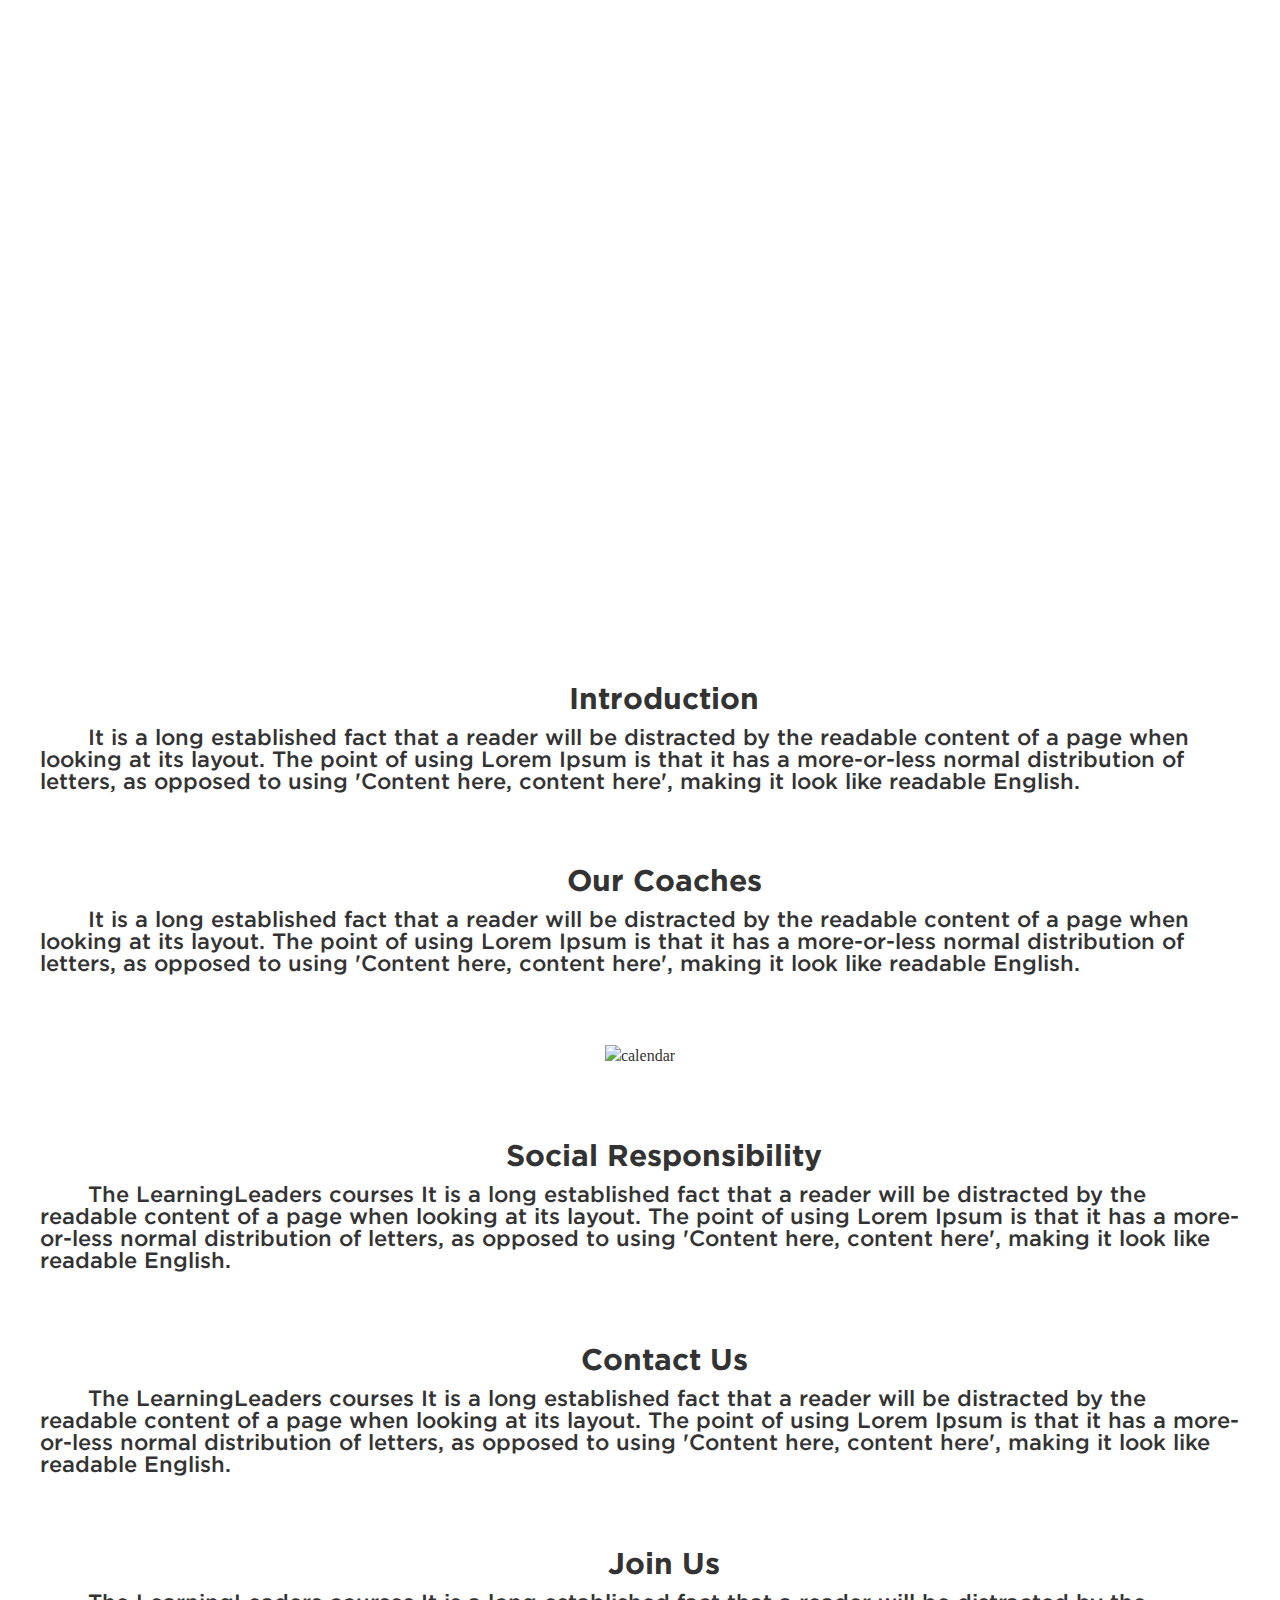
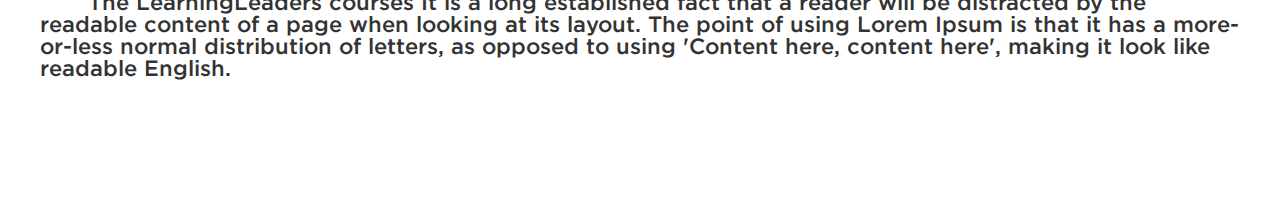
==== about.html @ b2176995 "Career page layout, about, achievements" ====
<!DOCTYPE html>
<html lang="en">
<head>
  <meta charset="utf-8">
  <meta content="width=device-width, initial-scale=1, shrink-to-fit=no" name="viewport">
  <link rel="icon" type="image/png" href="favicon.png">
  <link href="./css/normalize.css" rel="stylesheet" type="text/css">
  <link href="./css/webflow.css" rel="stylesheet" type="text/css">
  <link crossorigin="anonymous" href="https://stackpath.bootstrapcdn.com/bootstrap/4.3.1/css/bootstrap.min.css" integrity="sha384-ggOyR0iXCbMQv3Xipma34MD+dH/1fQ784/j6cY/iJTQUOhcWr7x9JvoRxT2MZw1T" rel="stylesheet">
  <link href="./css/learningleaders-free-business-template.webflow.css" rel="stylesheet" type="text/css">
  <link href="./slick/slick.css" rel="stylesheet" type="text/css">
  <link href="slick/slick-theme.css" rel="stylesheet" type="text/css">
  <link href="./css/team.css" rel="stylesheet" type="text/css">
  <link href="./css/webform.css" rel="stylesheet" type="text/css">
  <link href="./css/tabLayout.css" rel="stylesheet" type="text/css">
  <link href="./css/career.css" rel="stylesheet" type="text/css">
  <title>Title</title>
</head>
<body>
  <!-- Pre-existing webflor site header menu -->
  <!-- <div data-collapse="medium" data-animation="over-right" data-duration="400" class="navigation w-nav">
    <div class="div-block-6 w-clearfix"><img src="./images/2015Jan6_Final-Logo-White-Small.png" alt="" class="image-5"></div>
    <nav role="navigation" class="nav-menu w-clearfix w-nav-menu"><a href="#learners" class="nav-link w-nav-link">Home</a><a href="/team.html" class="nav-link w-nav-link">Team</a><a href="#events" class="nav-link w-nav-link">Events</a><a href="#contact" class="nav-link w-nav-link">Contact</a><a href="http://www.joinlearningleaders.com" class="nav-link w-hidden-main w-hidden-medium w-hidden-small w-hidden-tiny w-nav-link">Careers</a><a href="http://joinlearningleaders.com" class="nav-link w-hidden-medium w-hidden-small w-hidden-tiny w-nav-link">Careers</a><a href="/resources.html" class="nav-link w-nav-link">Resources</a><a href="http://zh.learningleaders.com" class="nav-link w-nav-link">中文</a></nav>
    <div class="nav-link menu w-hidden-main w-nav-button">
      <div class="icon-2 w-icon-nav-menu"></div>
    </div>
  </div> -->
  <!-- Pre-existing webflor site header menu -->
  <div class="section" style="background-image: url(https://learningleaderstest.s3-ap-northeast-1.amazonaws.com/Meet-The-Team_2-p-1080.jpeg); background-size: cover;">
    <div class="header-content">
      <h1 class="page-title-header">Accordion Page Title</h1>
      <h2 class="page-description-header">Introduction here.</h2>
    </div>
  </div>
  <div class="section info-content">
    <div class="page-description">
      <h2 class="team-header">Introduction</h2>
      <p>It is a long established fact that a reader will be distracted by the readable content of a page when looking at its layout. The point of using Lorem Ipsum is that it has a more-or-less normal
      distribution of letters, as opposed to using 'Content here, content here', making it look like readable English.</p>
    </div>
    <!-- <div class="image-section">
      <img class="image-section-image "src="https://via.placeholder.com/1000x800?text=CalendarImg" alt="calendar">
    </div> -->
    <div class="page-description">
      <h2 class="team-header">Our Coaches</h2>
      <p>It is a long established fact that a reader will be distracted by the readable content of a page when looking at its layout. The point of using Lorem Ipsum is that it has a more-or-less normal
      distribution of letters, as opposed to using 'Content here, content here', making it look like readable English.</p>
    </div>
    <div class="image-section">
      <img class="image-section-image "src="https://via.placeholder.com/1000x800?text=CalendarImg" alt="calendar">
    </div>
    <div class="page-description">
      <h2 class="team-header">Social Responsibility</h2>
      <p>The LearningLeaders courses It is a long established fact that a reader will be distracted by the readable content of a page when looking at its layout. The point of using Lorem Ipsum is that it has a more-or-less normal
      distribution of letters, as opposed to using 'Content here, content here', making it look like readable English.</p>
    </div>
    <!-- <div class="image-section">
      <img class="image-section-image "src="https://via.placeholder.com/1000x800?text=CalendarImg" alt="calendar">
    </div> -->
    <div class="page-description">
      <h2 class="team-header">Contact Us</h2>
      <p>The LearningLeaders courses It is a long established fact that a reader will be distracted by the readable content of a page when looking at its layout. The point of using Lorem Ipsum is that it has a more-or-less normal
      distribution of letters, as opposed to using 'Content here, content here', making it look like readable English.</p>
    </div>
    <!-- <div class="image-section">
      <img class="image-section-image "src="https://via.placeholder.com/1000x800?text=CalendarImg" alt="calendar">
    </div> -->
    <div class="page-description">
      <h2 class="team-header">Join Us</h2>
      <p>The LearningLeaders courses It is a long established fact that a reader will be distracted by the readable content of a page when looking at its layout. The point of using Lorem Ipsum is that it has a more-or-less normal
      distribution of letters, as opposed to using 'Content here, content here', making it look like readable English.</p>
    </div>
  </div>
    
  <script src="http://code.jquery.com/jquery-3.4.1.min.js" integrity="sha256-CSXorXvZcTkaix6Yvo6HppcZGetbYMGWSFlBw8HfCJo=" crossorigin="anonymous"></script>
  <script crossorigin="anonymous" integrity="sha384-JjSmVgyd0p3pXB1rRibZUAYoIIy6OrQ6VrjIEaFf/nJGzIxFDsf4x0xIM+B07jRM" src="https://stackpath.bootstrapcdn.com/bootstrap/4.3.1/js/bootstrap.min.js"></script> 
  <script src="./js/careerScroll.js" type="text/javascript"></script>
</body>
</html>
---- css/webflow.css ----
@font-face {
  font-family: 'webflow-icons';
  src: url("[data-uri]") format('truetype');
  font-weight: normal;
  font-style: normal;
}
[class^="w-icon-"],
[class*=" w-icon-"] {
  /* use !important to prevent issues with browser extensions that change fonts */
  font-family: 'webflow-icons' !important;
  speak: none;
  font-style: normal;
  font-weight: normal;
  font-variant: normal;
  text-transform: none;
  line-height: 1;
  /* Better Font Rendering =========== */
  -webkit-font-smoothing: antialiased;
  -moz-osx-font-smoothing: grayscale;
}
.w-icon-slider-right:before {
  content: "\e600";
}
.w-icon-slider-left:before {
  content: "\e601";
}
.w-icon-nav-menu:before {
  content: "\e602";
}
.w-icon-arrow-down:before,
.w-icon-dropdown-toggle:before {
  content: "\e603";
}
.w-icon-file-upload-remove:before {
  content: "\e900";
}
.w-icon-file-upload-icon:before {
  content: "\e903";
}
* {
  -webkit-box-sizing: border-box;
  -moz-box-sizing: border-box;
  box-sizing: border-box;
}
html {
  height: 100%;
}
body {
  margin: 0;
  min-height: 100%;
  background-color: #fff;
  font-family: Arial, sans-serif;
  font-size: 14px;
  line-height: 20px;
  color: #333;
}
img {
  max-width: 100%;
  vertical-align: middle;
  display: inline-block;
}
html.w-mod-touch * {
  background-attachment: scroll !important;
}
.w-block {
  display: block;
}
.w-inline-block {
  max-width: 100%;
  display: inline-block;
}
.w-clearfix:before,
.w-clearfix:after {
  content: " ";
  display: table;
  grid-column-start: 1;
  grid-row-start: 1;
  grid-column-end: 2;
  grid-row-end: 2;
}
.w-clearfix:after {
  clear: both;
}
.w-hidden {
  display: none;
}
.w-button {
  display: inline-block;
  padding: 9px 15px;
  background-color: #3898EC;
  color: white;
  border: 0;
  line-height: inherit;
  text-decoration: none;
  cursor: pointer;
  border-radius: 0;
}
input.w-button {
  -webkit-appearance: button;
}
html[data-w-dynpage] [data-w-cloak] {
  color: transparent !important;
}
.w-webflow-badge,
.w-webflow-badge * {
  position: static;
  left: auto;
  top: auto;
  right: auto;
  bottom: auto;
  z-index: auto;
  display: block;
  visibility: visible;
  overflow: visible;
  overflow-x: visible;
  overflow-y: visible;
  box-sizing: border-box;
  width: auto;
  height: auto;
  max-height: none;
  max-width: none;
  min-height: 0;
  min-width: 0;
  margin: 0;
  padding: 0;
  float: none;
  clear: none;
  border: 0 none transparent;
  border-radius: 0;
  background: none;
  background-image: none;
  background-position: 0% 0%;
  background-size: auto auto;
  background-repeat: repeat;
  background-origin: padding-box;
  background-clip: border-box;
  background-attachment: scroll;
  background-color: transparent;
  box-shadow: none;
  opacity: 1.0;
  transform: none;
  transition: none;
  direction: ltr;
  font-family: inherit;
  font-weight: inherit;
  color: inherit;
  font-size: inherit;
  line-height: inherit;
  font-style: inherit;
  font-variant: inherit;
  text-align: inherit;
  letter-spacing: inherit;
  text-decoration: inherit;
  text-indent: 0;
  text-transform: inherit;
  list-style-type: disc;
  text-shadow: none;
  font-smoothing: auto;
  vertical-align: baseline;
  cursor: inherit;
  white-space: inherit;
  word-break: normal;
  word-spacing: normal;
  word-wrap: normal;
}
.w-webflow-badge {
  position: fixed !important;
  display: inline-block !important;
  visibility: visible !important;
  opacity: 1 !important;
  z-index: 2147483647 !important;
  top: auto !important;
  right: 12px !important;
  bottom: 12px !important;
  left: auto !important;
  color: #AAADB0 !important;
  background-color: #fff !important;
  border-radius: 3px !important;
  padding: 6px 8px 6px 6px !important;
  font-size: 12px !important;
  opacity: 1.0 !important;
  line-height: 14px !important;
  text-decoration: none !important;
  transform: none !important;
  margin: 0 !important;
  width: auto !important;
  height: auto !important;
  overflow: visible !important;
  white-space: nowrap;
  box-shadow: 0 0 0 1px rgba(0, 0, 0, 0.1), 0px 1px 3px rgba(0, 0, 0, 0.1);
  cursor: pointer;
}
.w-webflow-badge > img {
  display: inline-block !important;
  visibility: visible !important;
  opacity: 1 !important;
  vertical-align: middle !important;
}
h1,
h2,
h3,
h4,
h5,
h6 {
  font-weight: bold;
  margin-bottom: 10px;
}
h1 {
  font-size: 38px;
  line-height: 44px;
  margin-top: 20px;
}
h2 {
  font-size: 32px;
  line-height: 36px;
  margin-top: 20px;
}
h3 {
  font-size: 24px;
  line-height: 30px;
  margin-top: 20px;
}
h4 {
  font-size: 18px;
  line-height: 24px;
  margin-top: 10px;
}
h5 {
  font-size: 14px;
  line-height: 20px;
  margin-top: 10px;
}
h6 {
  font-size: 12px;
  line-height: 18px;
  margin-top: 10px;
}
p {
  margin-top: 0;
  margin-bottom: 10px;
}
blockquote {
  margin: 0 0 10px 0;
  padding: 10px 20px;
  border-left: 5px solid #E2E2E2;
  font-size: 18px;
  line-height: 22px;
}
figure {
  margin: 0;
  margin-bottom: 10px;
}
figcaption {
  margin-top: 5px;
  text-align: center;
}
ul,
ol {
  margin-top: 0px;
  margin-bottom: 10px;
  padding-left: 40px;
}
.w-list-unstyled {
  padding-left: 0;
  list-style: none;
}
.w-embed:before,
.w-embed:after {
  content: " ";
  display: table;
  grid-column-start: 1;
  grid-row-start: 1;
  grid-column-end: 2;
  grid-row-end: 2;
}
.w-embed:after {
  clear: both;
}
.w-video {
  width: 100%;
  position: relative;
  padding: 0;
}
.w-video iframe,
.w-video object,
.w-video embed {
  position: absolute;
  top: 0;
  left: 0;
  width: 100%;
  height: 100%;
}
fieldset {
  padding: 0;
  margin: 0;
  border: 0;
}
button,
html input[type="button"],
input[type="reset"] {
  border: 0;
  cursor: pointer;
  -webkit-appearance: button;
}
.w-form {
  margin: 0 0 15px;
}
.w-form-done {
  display: none;
  padding: 20px;
  text-align: center;
  background-color: #dddddd;
}
.w-form-fail {
  display: none;
  margin-top: 10px;
  padding: 10px;
  background-color: #ffdede;
}
label {
  display: block;
  margin-bottom: 5px;
  font-weight: bold;
}
.w-input,
.w-select {
  display: block;
  width: 100%;
  height: 38px;
  padding: 8px 12px;
  margin-bottom: 10px;
  font-size: 14px;
  line-height: 1.428571429;
  color: #333333;
  vertical-align: middle;
  background-color: #ffffff;
  border: 1px solid #cccccc;
}
.w-input:-moz-placeholder,
.w-select:-moz-placeholder {
  color: #999;
}
.w-input::-moz-placeholder,
.w-select::-moz-placeholder {
  color: #999;
  opacity: 1;
}
.w-input:-ms-input-placeholder,
.w-select:-ms-input-placeholder {
  color: #999;
}
.w-input::-webkit-input-placeholder,
.w-select::-webkit-input-placeholder {
  color: #999;
}
.w-input:focus,
.w-select:focus {
  border-color: #3898EC;
  outline: 0;
}
.w-input[disabled],
.w-select[disabled],
.w-input[readonly],
.w-select[readonly],
fieldset[disabled] .w-input,
fieldset[disabled] .w-select {
  cursor: not-allowed;
  background-color: #eeeeee;
}
textarea.w-input,
textarea.w-select {
  height: auto;
}
.w-select {
  background-color: #f3f3f3;
}
.w-select[multiple] {
  height: auto;
}
.w-form-label {
  display: inline-block;
  cursor: pointer;
  font-weight: normal;
  margin-bottom: 0px;
}
.w-radio {
  display: block;
  margin-bottom: 5px;
  padding-left: 20px;
}
.w-radio:before,
.w-radio:after {
  content: " ";
  display: table;
  grid-column-start: 1;
  grid-row-start: 1;
  grid-column-end: 2;
  grid-row-end: 2;
}
.w-radio:after {
  clear: both;
}
.w-radio-input {
  margin: 4px 0 0;
  margin-top: 1px \9;
  line-height: normal;
  float: left;
  margin-left: -20px;
}
.w-radio-input {
  margin-top: 3px;
}
.w-file-upload {
  display: block;
  margin-bottom: 10px;
}
.w-file-upload-input {
  width: 0.1px;
  height: 0.1px;
  opacity: 0;
  overflow: hidden;
  position: absolute;
  z-index: -100;
}
.w-file-upload-default,
.w-file-upload-uploading,
.w-file-upload-success {
  display: inline-block;
  color: #333333;
}
.w-file-upload-error {
  display: block;
  margin-top: 10px;
}
.w-file-upload-default.w-hidden,
.w-file-upload-uploading.w-hidden,
.w-file-upload-error.w-hidden,
.w-file-upload-success.w-hidden {
  display: none;
}
.w-file-upload-uploading-btn {
  display: flex;
  font-size: 14px;
  font-weight: normal;
  cursor: pointer;
  margin: 0;
  padding: 8px 12px;
  border: 1px solid #cccccc;
  background-color: #fafafa;
}
.w-file-upload-file {
  display: flex;
  flex-grow: 1;
  justify-content: space-between;
  margin: 0;
  padding: 8px 9px 8px 11px;
  border: 1px solid #cccccc;
  background-color: #fafafa;
}
.w-file-upload-file-name {
  font-size: 14px;
  font-weight: normal;
  display: block;
}
.w-file-remove-link {
  margin-top: 3px;
  margin-left: 10px;
  width: auto;
  height: auto;
  padding: 3px;
  display: block;
  cursor: pointer;
}
.w-icon-file-upload-remove {
  margin: auto;
  font-size: 10px;
}
.w-file-upload-error-msg {
  display: inline-block;
  color: #ea384c;
  padding: 2px 0;
}
.w-file-upload-info {
  display: inline-block;
  line-height: 38px;
  padding: 0 12px;
}
.w-file-upload-label {
  display: inline-block;
  font-size: 14px;
  font-weight: normal;
  cursor: pointer;
  margin: 0;
  padding: 8px 12px;
  border: 1px solid #cccccc;
  background-color: #fafafa;
}
.w-icon-file-upload-icon,
.w-icon-file-upload-uploading {
  display: inline-block;
  margin-right: 8px;
  width: 20px;
}
.w-icon-file-upload-uploading {
  height: 20px;
}
.w-container {
  margin-left: auto;
  margin-right: auto;
  max-width: 940px;
}
.w-container:before,
.w-container:after {
  content: " ";
  display: table;
  grid-column-start: 1;
  grid-row-start: 1;
  grid-column-end: 2;
  grid-row-end: 2;
}
.w-container:after {
  clear: both;
}
.w-container .w-row {
  margin-left: -10px;
  margin-right: -10px;
}
.w-row:before,
.w-row:after {
  content: " ";
  display: table;
  grid-column-start: 1;
  grid-row-start: 1;
  grid-column-end: 2;
  grid-row-end: 2;
}
.w-row:after {
  clear: both;
}
.w-row .w-row {
  margin-left: 0;
  margin-right: 0;
}
.w-col {
  position: relative;
  float: left;
  width: 100%;
  min-height: 1px;
  padding-left: 10px;
  padding-right: 10px;
}
.w-col .w-col {
  padding-left: 0;
  padding-right: 0;
}
.w-col-1 {
  width: 8.33333333%;
}
.w-col-2 {
  width: 16.66666667%;
}
.w-col-3 {
  width: 25%;
}
.w-col-4 {
  width: 33.33333333%;
}
.w-col-5 {
  width: 41.66666667%;
}
.w-col-6 {
  width: 50%;
}
.w-col-7 {
  width: 58.33333333%;
}
.w-col-8 {
  width: 66.66666667%;
}
.w-col-9 {
  width: 75%;
}
.w-col-10 {
  width: 83.33333333%;
}
.w-col-11 {
  width: 91.66666667%;
}
.w-col-12 {
  width: 100%;
}
.w-hidden-main {
  display: none !important;
}
@media screen and (max-width: 991px) {
  .w-container {
    max-width: 728px;
  }
  .w-hidden-main {
    display: inherit !important;
  }
  .w-hidden-medium {
    display: none !important;
  }
  .w-col-medium-1 {
    width: 8.33333333%;
  }
  .w-col-medium-2 {
    width: 16.66666667%;
  }
  .w-col-medium-3 {
    width: 25%;
  }
  .w-col-medium-4 {
    width: 33.33333333%;
  }
  .w-col-medium-5 {
    width: 41.66666667%;
  }
  .w-col-medium-6 {
    width: 50%;
  }
  .w-col-medium-7 {
    width: 58.33333333%;
  }
  .w-col-medium-8 {
    width: 66.66666667%;
  }
  .w-col-medium-9 {
    width: 75%;
  }
  .w-col-medium-10 {
    width: 83.33333333%;
  }
  .w-col-medium-11 {
    width: 91.66666667%;
  }
  .w-col-medium-12 {
    width: 100%;
  }
  .w-col-stack {
    width: 100%;
    left: auto;
    right: auto;
  }
}
@media screen and (max-width: 767px) {
  .w-hidden-main {
    display: inherit !important;
  }
  .w-hidden-medium {
    display: inherit !important;
  }
  .w-hidden-small {
    display: none !important;
  }
  .w-row,
  .w-container .w-row {
    margin-left: 0;
    margin-right: 0;
  }
  .w-col {
    width: 100%;
    left: auto;
    right: auto;
  }
  .w-col-small-1 {
    width: 8.33333333%;
  }
  .w-col-small-2 {
    width: 16.66666667%;
  }
  .w-col-small-3 {
    width: 25%;
  }
  .w-col-small-4 {
    width: 33.33333333%;
  }
  .w-col-small-5 {
    width: 41.66666667%;
  }
  .w-col-small-6 {
    width: 50%;
  }
  .w-col-small-7 {
    width: 58.33333333%;
  }
  .w-col-small-8 {
    width: 66.66666667%;
  }
  .w-col-small-9 {
    width: 75%;
  }
  .w-col-small-10 {
    width: 83.33333333%;
  }
  .w-col-small-11 {
    width: 91.66666667%;
  }
  .w-col-small-12 {
    width: 100%;
  }
}
@media screen and (max-width: 479px) {
  .w-container {
    max-width: none;
  }
  .w-hidden-main {
    display: inherit !important;
  }
  .w-hidden-medium {
    display: inherit !important;
  }
  .w-hidden-small {
    display: inherit !important;
  }
  .w-hidden-tiny {
    display: none !important;
  }
  .w-col {
    width: 100%;
  }
  .w-col-tiny-1 {
    width: 8.33333333%;
  }
  .w-col-tiny-2 {
    width: 16.66666667%;
  }
  .w-col-tiny-3 {
    width: 25%;
  }
  .w-col-tiny-4 {
    width: 33.33333333%;
  }
  .w-col-tiny-5 {
    width: 41.66666667%;
  }
  .w-col-tiny-6 {
    width: 50%;
  }
  .w-col-tiny-7 {
    width: 58.33333333%;
  }
  .w-col-tiny-8 {
    width: 66.66666667%;
  }
  .w-col-tiny-9 {
    width: 75%;
  }
  .w-col-tiny-10 {
    width: 83.33333333%;
  }
  .w-col-tiny-11 {
    width: 91.66666667%;
  }
  .w-col-tiny-12 {
    width: 100%;
  }
}
.w-widget {
  position: relative;
}
.w-widget-map {
  width: 100%;
  height: 400px;
}
.w-widget-map label {
  width: auto;
  display: inline;
}
.w-widget-map img {
  max-width: inherit;
}
.w-widget-map .gm-style-iw {
  text-align: center;
}
.w-widget-map .gm-style-iw > button {
  display: none !important;
}
.w-widget-twitter {
  overflow: hidden;
}
.w-widget-twitter-count-shim {
  display: inline-block;
  vertical-align: top;
  position: relative;
  width: 28px;
  height: 20px;
  text-align: center;
  background: white;
  border: #758696 solid 1px;
  border-radius: 3px;
}
.w-widget-twitter-count-shim * {
  pointer-events: none;
  -webkit-user-select: none;
  -moz-user-select: none;
  -ms-user-select: none;
  user-select: none;
}
.w-widget-twitter-count-shim .w-widget-twitter-count-inner {
  position: relative;
  font-size: 15px;
  line-height: 12px;
  text-align: center;
  color: #999;
  font-family: serif;
}
.w-widget-twitter-count-shim .w-widget-twitter-count-clear {
  position: relative;
  display: block;
}
.w-widget-twitter-count-shim.w--large {
  width: 36px;
  height: 28px;
  margin-left: 7px;
}
.w-widget-twitter-count-shim.w--large .w-widget-twitter-count-inner {
  font-size: 18px;
  line-height: 18px;
}
.w-widget-twitter-count-shim:not(.w--vertical) {
  margin-left: 5px;
  margin-right: 8px;
}
.w-widget-twitter-count-shim:not(.w--vertical).w--large {
  margin-left: 6px;
}
.w-widget-twitter-count-shim:not(.w--vertical):before,
.w-widget-twitter-count-shim:not(.w--vertical):after {
  top: 50%;
  left: 0;
  border: solid transparent;
  content: " ";
  height: 0;
  width: 0;
  position: absolute;
  pointer-events: none;
}
.w-widget-twitter-count-shim:not(.w--vertical):before {
  border-color: rgba(117, 134, 150, 0);
  border-right-color: #5d6c7b;
  border-width: 4px;
  margin-left: -9px;
  margin-top: -4px;
}
.w-widget-twitter-count-shim:not(.w--vertical).w--large:before {
  border-width: 5px;
  margin-left: -10px;
  margin-top: -5px;
}
.w-widget-twitter-count-shim:not(.w--vertical):after {
  border-color: rgba(255, 255, 255, 0);
  border-right-color: white;
  border-width: 4px;
  margin-left: -8px;
  margin-top: -4px;
}
.w-widget-twitter-count-shim:not(.w--vertical).w--large:after {
  border-width: 5px;
  margin-left: -9px;
  margin-top: -5px;
}
.w-widget-twitter-count-shim.w--vertical {
  width: 61px;
  height: 33px;
  margin-bottom: 8px;
}
.w-widget-twitter-count-shim.w--vertical:before,
.w-widget-twitter-count-shim.w--vertical:after {
  top: 100%;
  left: 50%;
  border: solid transparent;
  content: " ";
  height: 0;
  width: 0;
  position: absolute;
  pointer-events: none;
}
.w-widget-twitter-count-shim.w--vertical:before {
  border-color: rgba(117, 134, 150, 0);
  border-top-color: #5d6c7b;
  border-width: 5px;
  margin-left: -5px;
}
.w-widget-twitter-count-shim.w--vertical:after {
  border-color: rgba(255, 255, 255, 0);
  border-top-color: white;
  border-width: 4px;
  margin-left: -4px;
}
.w-widget-twitter-count-shim.w--vertical .w-widget-twitter-count-inner {
  font-size: 18px;
  line-height: 22px;
}
.w-widget-twitter-count-shim.w--vertical.w--large {
  width: 76px;
}
.w-widget-gplus {
  overflow: hidden;
}
.w-background-video {
  position: relative;
  overflow: hidden;
  height: 500px;
  color: white;
}
.w-background-video > video {
  background-size: cover;
  background-position: 50% 50%;
  position: absolute;
  right: -100%;
  bottom: -100%;
  top: -100%;
  left: -100%;
  margin: auto;
  min-width: 100%;
  min-height: 100%;
  z-index: -100;
}
.w-background-video > video::-webkit-media-controls-start-playback-button {
  display: none !important;
  -webkit-appearance: none;
}
.w-slider {
  position: relative;
  height: 300px;
  text-align: center;
  background: #dddddd;
  clear: both;
  -webkit-tap-highlight-color: rgba(0, 0, 0, 0);
  tap-highlight-color: rgba(0, 0, 0, 0);
}
.w-slider-mask {
  position: relative;
  display: block;
  overflow: hidden;
  z-index: 1;
  left: 0;
  right: 0;
  height: 100%;
  white-space: nowrap;
}
.w-slide {
  position: relative;
  display: inline-block;
  vertical-align: top;
  width: 100%;
  height: 100%;
  white-space: normal;
  text-align: left;
}
.w-slider-nav {
  position: absolute;
  z-index: 2;
  top: auto;
  right: 0;
  bottom: 0;
  left: 0;
  margin: auto;
  padding-top: 10px;
  height: 40px;
  text-align: center;
  -webkit-tap-highlight-color: rgba(0, 0, 0, 0);
  tap-highlight-color: rgba(0, 0, 0, 0);
}
.w-slider-nav.w-round > div {
  border-radius: 100%;
}
.w-slider-nav.w-num > div {
  width: auto;
  height: auto;
  padding: 0.2em 0.5em;
  font-size: inherit;
  line-height: inherit;
}
.w-slider-nav.w-shadow > div {
  box-shadow: 0 0 3px rgba(51, 51, 51, 0.4);
}
.w-slider-nav-invert {
  color: #fff;
}
.w-slider-nav-invert > div {
  background-color: rgba(34, 34, 34, 0.4);
}
.w-slider-nav-invert > div.w-active {
  background-color: #222;
}
.w-slider-dot {
  position: relative;
  display: inline-block;
  width: 1em;
  height: 1em;
  background-color: rgba(255, 255, 255, 0.4);
  cursor: pointer;
  margin: 0 3px 0.5em;
  transition: background-color 100ms, color 100ms;
}
.w-slider-dot.w-active {
  background-color: #fff;
}
.w-slider-arrow-left,
.w-slider-arrow-right {
  position: absolute;
  width: 80px;
  top: 0;
  right: 0;
  bottom: 0;
  left: 0;
  margin: auto;
  cursor: pointer;
  overflow: hidden;
  color: white;
  font-size: 40px;
  -webkit-tap-highlight-color: rgba(0, 0, 0, 0);
  tap-highlight-color: rgba(0, 0, 0, 0);
  -webkit-user-select: none;
  -moz-user-select: none;
  -ms-user-select: none;
  user-select: none;
}
.w-slider-arrow-left [class^="w-icon-"],
.w-slider-arrow-right [class^="w-icon-"],
.w-slider-arrow-left [class*=" w-icon-"],
.w-slider-arrow-right [class*=" w-icon-"] {
  position: absolute;
}
.w-slider-arrow-left {
  z-index: 3;
  right: auto;
}
.w-slider-arrow-right {
  z-index: 4;
  left: auto;
}
.w-icon-slider-left,
.w-icon-slider-right {
  top: 0;
  right: 0;
  bottom: 0;
  left: 0;
  margin: auto;
  width: 1em;
  height: 1em;
}
.w-dropdown {
  display: inline-block;
  position: relative;
  text-align: left;
  margin-left: auto;
  margin-right: auto;
  z-index: 900;
}
.w-dropdown-btn,
.w-dropdown-toggle,
.w-dropdown-link {
  position: relative;
  vertical-align: top;
  text-decoration: none;
  color: #222222;
  padding: 20px;
  text-align: left;
  margin-left: auto;
  margin-right: auto;
  white-space: nowrap;
}
.w-dropdown-toggle {
  -webkit-user-select: none;
  -moz-user-select: none;
  -ms-user-select: none;
  user-select: none;
  display: inline-block;
  cursor: pointer;
  padding-right: 40px;
}
.w-icon-dropdown-toggle {
  position: absolute;
  top: 0;
  right: 0;
  bottom: 0;
  margin: auto;
  margin-right: 20px;
  width: 1em;
  height: 1em;
}
.w-dropdown-list {
  position: absolute;
  background: #dddddd;
  display: none;
  min-width: 100%;
}
.w-dropdown-list.w--open {
  display: block;
}
.w-dropdown-link {
  padding: 10px 20px;
  display: block;
  color: #222222;
}
.w-dropdown-link.w--current {
  color: #0082f3;
}
.w-nav[data-collapse="all"] .w-dropdown,
.w-nav[data-collapse="all"] .w-dropdown-toggle {
  display: block;
}
.w-nav[data-collapse="all"] .w-dropdown-list {
  position: static;
}
@media screen and (max-width: 991px) {
  .w-nav[data-collapse="medium"] .w-dropdown,
  .w-nav[data-collapse="medium"] .w-dropdown-toggle {
    display: block;
  }
  .w-nav[data-collapse="medium"] .w-dropdown-list {
    position: static;
  }
}
@media screen and (max-width: 767px) {
  .w-nav[data-collapse="small"] .w-dropdown,
  .w-nav[data-collapse="small"] .w-dropdown-toggle {
    display: block;
  }
  .w-nav[data-collapse="small"] .w-dropdown-list {
    position: static;
  }
  .w-nav-brand {
    padding-left: 10px;
  }
}
@media screen and (max-width: 479px) {
  .w-nav[data-collapse="tiny"] .w-dropdown,
  .w-nav[data-collapse="tiny"] .w-dropdown-toggle {
    display: block;
  }
  .w-nav[data-collapse="tiny"] .w-dropdown-list {
    position: static;
  }
}
/**
 * ## Note
 * Safari (on both iOS and OS X) does not handle viewport units (vh, vw) well.
 * For example percentage units do not work on descendants of elements that
 * have any dimensions expressed in viewport units. It also doesn’t handle them at
 * all in `calc()`.
 */
/**
 * Wrapper around all lightbox elements
 *
 * 1. Since the lightbox can receive focus, IE also gives it an outline.
 * 2. Fixes flickering on Chrome when a transition is in progress
 *    underneath the lightbox.
 */
.w-lightbox-backdrop {
  color: #000;
  cursor: auto;
  font-family: serif;
  font-size: medium;
  font-style: normal;
  font-variant: normal;
  font-weight: normal;
  letter-spacing: normal;
  line-height: normal;
  list-style: disc;
  text-align: start;
  text-indent: 0;
  text-shadow: none;
  text-transform: none;
  visibility: visible;
  white-space: normal;
  word-break: normal;
  word-spacing: normal;
  word-wrap: normal;
  position: fixed;
  top: 0;
  right: 0;
  bottom: 0;
  left: 0;
  color: #fff;
  font-family: "Helvetica Neue", Helvetica, Ubuntu, "Segoe UI", Verdana, sans-serif;
  font-size: 17px;
  line-height: 1.2;
  font-weight: 300;
  text-align: center;
  background: rgba(0, 0, 0, 0.9);
  z-index: 2000;
  outline: 0;
  /* 1 */
  opacity: 0;
  -webkit-user-select: none;
  -moz-user-select: none;
  -ms-user-select: none;
  -webkit-tap-highlight-color: transparent;
  -webkit-transform: translate(0, 0);
  /* 2 */
}
/**
 * Neat trick to bind the rubberband effect to our canvas instead of the whole
 * document on iOS. It also prevents a bug that causes the document underneath to scroll.
 */
.w-lightbox-backdrop,
.w-lightbox-container {
  height: 100%;
  overflow: auto;
  -webkit-overflow-scrolling: touch;
}
.w-lightbox-content {
  position: relative;
  height: 100vh;
  overflow: hidden;
}
.w-lightbox-view {
  position: absolute;
  width: 100vw;
  height: 100vh;
  opacity: 0;
}
.w-lightbox-view:before {
  content: "";
  height: 100vh;
}
/* .w-lightbox-content */
.w-lightbox-group,
.w-lightbox-group .w-lightbox-view,
.w-lightbox-group .w-lightbox-view:before {
  height: 86vh;
}
.w-lightbox-frame,
.w-lightbox-view:before {
  display: inline-block;
  vertical-align: middle;
}
/*
 * 1. Remove default margin set by user-agent on the <figure> element.
 */
.w-lightbox-figure {
  position: relative;
  margin: 0;
  /* 1 */
}
.w-lightbox-group .w-lightbox-figure {
  cursor: pointer;
}
/**
 * IE adds image dimensions as width and height attributes on the IMG tag,
 * but we need both width and height to be set to auto to enable scaling.
 */
.w-lightbox-img {
  width: auto;
  height: auto;
  max-width: none;
}
/**
 * 1. Reset if style is set by user on "All Images"
 */
.w-lightbox-image {
  display: block;
  float: none;
  /* 1 */
  max-width: 100vw;
  max-height: 100vh;
}
.w-lightbox-group .w-lightbox-image {
  max-height: 86vh;
}
.w-lightbox-caption {
  position: absolute;
  right: 0;
  bottom: 0;
  left: 0;
  padding: .5em 1em;
  background: rgba(0, 0, 0, 0.4);
  text-align: left;
  text-overflow: ellipsis;
  white-space: nowrap;
  overflow: hidden;
}
.w-lightbox-embed {
  position: absolute;
  top: 0;
  right: 0;
  bottom: 0;
  left: 0;
  width: 100%;
  height: 100%;
}
.w-lightbox-control {
  position: absolute;
  top: 0;
  width: 4em;
  background-size: 24px;
  background-repeat: no-repeat;
  background-position: center;
  cursor: pointer;
  -webkit-transition: all .3s;
  transition: all .3s;
}
.w-lightbox-left {
  display: none;
  bottom: 0;
  left: 0;
  /* <svg xmlns="http://www.w3.org/2000/svg" viewBox="-20 0 24 40" width="24" height="40"><g transform="rotate(45)"><path d="m0 0h5v23h23v5h-28z" opacity=".4"/><path d="m1 1h3v23h23v3h-26z" fill="#fff"/></g></svg> */
  background-image: url("[data-uri]");
}
.w-lightbox-right {
  display: none;
  right: 0;
  bottom: 0;
  /* <svg xmlns="http://www.w3.org/2000/svg" viewBox="-4 0 24 40" width="24" height="40"><g transform="rotate(45)"><path d="m0-0h28v28h-5v-23h-23z" opacity=".4"/><path d="m1 1h26v26h-3v-23h-23z" fill="#fff"/></g></svg> */
  background-image: url("[data-uri]");
}
/*
 * Without specifying the with and height inside the SVG, all versions of IE render the icon too small.
 * The bug does not seem to manifest itself if the elements are tall enough such as the above arrows.
 * (http://stackoverflow.com/questions/16092114/background-size-differs-in-internet-explorer)
 */
.w-lightbox-close {
  right: 0;
  height: 2.6em;
  /* <svg xmlns="http://www.w3.org/2000/svg" viewBox="-4 0 18 17" width="18" height="17"><g transform="rotate(45)"><path d="m0 0h7v-7h5v7h7v5h-7v7h-5v-7h-7z" opacity=".4"/><path d="m1 1h7v-7h3v7h7v3h-7v7h-3v-7h-7z" fill="#fff"/></g></svg> */
  background-image: url("[data-uri]");
  background-size: 18px;
}
/**
 * 1. All IE versions add extra space at the bottom without this.
 */
.w-lightbox-strip {
  position: absolute;
  bottom: 0;
  left: 0;
  right: 0;
  padding: 0 1vh;
  line-height: 0;
  /* 1 */
  white-space: nowrap;
  overflow-x: auto;
  overflow-y: hidden;
}
/*
 * 1. We use content-box to avoid having to do `width: calc(10vh + 2vw)`
 *    which doesn’t work in Safari anyway.
 * 2. Chrome renders images pixelated when switching to GPU. Making sure
 *    the parent is also rendered on the GPU (by setting translate3d for
 *    example) fixes this behavior.
 */
.w-lightbox-item {
  display: inline-block;
  width: 10vh;
  padding: 2vh 1vh;
  box-sizing: content-box;
  /* 1 */
  cursor: pointer;
  -webkit-transform: translate3d(0, 0, 0);
  /* 2 */
}
.w-lightbox-active {
  opacity: .3;
}
.w-lightbox-thumbnail {
  position: relative;
  height: 10vh;
  background: #222;
  overflow: hidden;
}
.w-lightbox-thumbnail-image {
  position: absolute;
  top: 0;
  left: 0;
}
.w-lightbox-thumbnail .w-lightbox-tall {
  top: 50%;
  width: 100%;
  -webkit-transform: translate(0, -50%);
  -ms-transform: translate(0, -50%);
  transform: translate(0, -50%);
}
.w-lightbox-thumbnail .w-lightbox-wide {
  left: 50%;
  height: 100%;
  -webkit-transform: translate(-50%, 0);
  -ms-transform: translate(-50%, 0);
  transform: translate(-50%, 0);
}
/*
 * Spinner
 *
 * Absolute pixel values are used to avoid rounding errors that would cause
 * the white spinning element to be misaligned with the track.
 */
.w-lightbox-spinner {
  position: absolute;
  top: 50%;
  left: 50%;
  box-sizing: border-box;
  width: 40px;
  height: 40px;
  margin-top: -20px;
  margin-left: -20px;
  border: 5px solid rgba(0, 0, 0, 0.4);
  border-radius: 50%;
  -webkit-animation: spin .8s infinite linear;
  animation: spin .8s infinite linear;
}
.w-lightbox-spinner:after {
  content: "";
  position: absolute;
  top: -4px;
  right: -4px;
  bottom: -4px;
  left: -4px;
  border: 3px solid transparent;
  border-bottom-color: #fff;
  border-radius: 50%;
}
/*
 * Utility classes
 */
.w-lightbox-hide {
  display: none;
}
.w-lightbox-noscroll {
  overflow: hidden;
}
@media (min-width: 768px) {
  .w-lightbox-content {
    height: 96vh;
    margin-top: 2vh;
  }
  .w-lightbox-view,
  .w-lightbox-view:before {
    height: 96vh;
  }
  /* .w-lightbox-content */
  .w-lightbox-group,
  .w-lightbox-group .w-lightbox-view,
  .w-lightbox-group .w-lightbox-view:before {
    height: 84vh;
  }
  .w-lightbox-image {
    max-width: 96vw;
    max-height: 96vh;
  }
  .w-lightbox-group .w-lightbox-image {
    max-width: 82.3vw;
    max-height: 84vh;
  }
  .w-lightbox-left,
  .w-lightbox-right {
    display: block;
    opacity: .5;
  }
  .w-lightbox-close {
    opacity: .8;
  }
  .w-lightbox-control:hover {
    opacity: 1;
  }
}
.w-lightbox-inactive,
.w-lightbox-inactive:hover {
  opacity: 0;
}
.w-richtext:before,
.w-richtext:after {
  content: " ";
  display: table;
  grid-column-start: 1;
  grid-row-start: 1;
  grid-column-end: 2;
  grid-row-end: 2;
}
.w-richtext:after {
  clear: both;
}
.w-richtext[contenteditable="true"]:before,
.w-richtext[contenteditable="true"]:after {
  white-space: initial;
}
.w-richtext ol,
.w-richtext ul {
  overflow: hidden;
}
.w-richtext .w-richtext-figure-selected.w-richtext-figure-type-video div:after,
.w-richtext .w-richtext-figure-selected[data-rt-type="video"] div:after {
  outline: 2px solid #2895f7;
}
.w-richtext .w-richtext-figure-selected.w-richtext-figure-type-image div,
.w-richtext .w-richtext-figure-selected[data-rt-type="image"] div {
  outline: 2px solid #2895f7;
}
.w-richtext figure.w-richtext-figure-type-video > div:after,
.w-richtext figure[data-rt-type="video"] > div:after {
  content: '';
  position: absolute;
  display: none;
  left: 0;
  top: 0;
  right: 0;
  bottom: 0;
}
.w-richtext figure {
  position: relative;
  max-width: 60%;
}
.w-richtext figure > div:before {
  cursor: default!important;
}
.w-richtext figure img {
  width: 100%;
}
.w-richtext figure figcaption.w-richtext-figcaption-placeholder {
  opacity: 0.6;
}
.w-richtext figure div {
  /* fix incorrectly sized selection border in the data manager */
  font-size: 0px;
  color: transparent;
}
.w-richtext figure.w-richtext-figure-type-image,
.w-richtext figure[data-rt-type="image"] {
  display: table;
}
.w-richtext figure.w-richtext-figure-type-image > div,
.w-richtext figure[data-rt-type="image"] > div {
  display: inline-block;
}
.w-richtext figure.w-richtext-figure-type-image > figcaption,
.w-richtext figure[data-rt-type="image"] > figcaption {
  display: table-caption;
  caption-side: bottom;
}
.w-richtext figure.w-richtext-figure-type-video,
.w-richtext figure[data-rt-type="video"] {
  width: 60%;
  height: 0;
}
.w-richtext figure.w-richtext-figure-type-video iframe,
.w-richtext figure[data-rt-type="video"] iframe {
  position: absolute;
  top: 0;
  left: 0;
  width: 100%;
  height: 100%;
}
.w-richtext figure.w-richtext-figure-type-video > div,
.w-richtext figure[data-rt-type="video"] > div {
  width: 100%;
}
.w-richtext figure.w-richtext-align-center {
  margin-right: auto;
  margin-left: auto;
  clear: both;
}
.w-richtext figure.w-richtext-align-center.w-richtext-figure-type-image > div,
.w-richtext figure.w-richtext-align-center[data-rt-type="image"] > div {
  max-width: 100%;
}
.w-richtext figure.w-richtext-align-normal {
  clear: both;
}
.w-richtext figure.w-richtext-align-fullwidth {
  width: 100%;
  max-width: 100%;
  text-align: center;
  clear: both;
  display: block;
  margin-right: auto;
  margin-left: auto;
}
.w-richtext figure.w-richtext-align-fullwidth > div {
  display: inline-block;
  /* padding-bottom is used for aspect ratios in video figures
      we want the div to inherit that so hover/selection borders in the designer-canvas
      fit right*/
  padding-bottom: inherit;
}
.w-richtext figure.w-richtext-align-fullwidth > figcaption {
  display: block;
}
.w-richtext figure.w-richtext-align-floatleft {
  float: left;
  margin-right: 15px;
  clear: none;
}
.w-richtext figure.w-richtext-align-floatright {
  float: right;
  margin-left: 15px;
  clear: none;
}
.w-nav {
  position: relative;
  background: #dddddd;
  z-index: 1000;
}
.w-nav:before,
.w-nav:after {
  content: " ";
  display: table;
  grid-column-start: 1;
  grid-row-start: 1;
  grid-column-end: 2;
  grid-row-end: 2;
}
.w-nav:after {
  clear: both;
}
.w-nav-brand {
  position: relative;
  float: left;
  text-decoration: none;
  color: #333333;
}
.w-nav-link {
  position: relative;
  display: inline-block;
  vertical-align: top;
  text-decoration: none;
  color: #222222;
  padding: 20px;
  text-align: left;
  margin-left: auto;
  margin-right: auto;
}
.w-nav-link.w--current {
  color: #0082f3;
}
.w-nav-menu {
  position: relative;
  float: right;
}
.w--nav-menu-open {
  display: block !important;
  position: absolute;
  top: 100%;
  left: 0;
  right: 0;
  background: #C8C8C8;
  text-align: center;
  overflow: visible;
  min-width: 200px;
}
.w--nav-link-open {
  display: block;
  position: relative;
}
.w-nav-overlay {
  position: absolute;
  overflow: hidden;
  display: none;
  top: 100%;
  left: 0;
  right: 0;
  width: 100%;
}
.w-nav-overlay .w--nav-menu-open {
  top: 0;
}
.w-nav[data-animation="over-left"] .w-nav-overlay {
  width: auto;
}
.w-nav[data-animation="over-left"] .w-nav-overlay,
.w-nav[data-animation="over-left"] .w--nav-menu-open {
  right: auto;
  z-index: 1;
  top: 0;
}
.w-nav[data-animation="over-right"] .w-nav-overlay {
  width: auto;
}
.w-nav[data-animation="over-right"] .w-nav-overlay,
.w-nav[data-animation="over-right"] .w--nav-menu-open {
  left: auto;
  z-index: 1;
  top: 0;
}
.w-nav-button {
  position: relative;
  float: right;
  padding: 18px;
  font-size: 24px;
  display: none;
  cursor: pointer;
  -webkit-tap-highlight-color: rgba(0, 0, 0, 0);
  tap-highlight-color: rgba(0, 0, 0, 0);
  -webkit-user-select: none;
  -moz-user-select: none;
  -ms-user-select: none;
  user-select: none;
}
.w-nav-button.w--open {
  background-color: #C8C8C8;
  color: white;
}
.w-nav[data-collapse="all"] .w-nav-menu {
  display: none;
}
.w-nav[data-collapse="all"] .w-nav-button {
  display: block;
}
@media screen and (max-width: 991px) {
  .w-nav[data-collapse="medium"] .w-nav-menu {
    display: none;
  }
  .w-nav[data-collapse="medium"] .w-nav-button {
    display: block;
  }
}
@media screen and (max-width: 767px) {
  .w-nav[data-collapse="small"] .w-nav-menu {
    display: none;
  }
  .w-nav[data-collapse="small"] .w-nav-button {
    display: block;
  }
  .w-nav-brand {
    padding-left: 10px;
  }
}
@media screen and (max-width: 479px) {
  .w-nav[data-collapse="tiny"] .w-nav-menu {
    display: none;
  }
  .w-nav[data-collapse="tiny"] .w-nav-button {
    display: block;
  }
}
.w-tabs {
  position: relative;
}
.w-tabs:before,
.w-tabs:after {
  content: " ";
  display: table;
  grid-column-start: 1;
  grid-row-start: 1;
  grid-column-end: 2;
  grid-row-end: 2;
}
.w-tabs:after {
  clear: both;
}
.w-tab-menu {
  position: relative;
}
.w-tab-link {
  position: relative;
  display: inline-block;
  vertical-align: top;
  text-decoration: none;
  padding: 9px 30px;
  text-align: left;
  cursor: pointer;
  color: #222222;
  background-color: #dddddd;
}
.w-tab-link.w--current {
  background-color: #C8C8C8;
}
.w-tab-content {
  position: relative;
  display: block;
  overflow: hidden;
}
.w-tab-pane {
  position: relative;
  display: none;
}
.w--tab-active {
  display: block;
}
@media screen and (max-width: 479px) {
  .w-tab-link {
    display: block;
  }
}
.w-ix-emptyfix:after {
  content: "";
}
@keyframes spin {
  0% {
    transform: rotate(0deg);
  }
  100% {
    transform: rotate(360deg);
  }
}
.w-dyn-empty {
  padding: 10px;
  background-color: #dddddd;
}
.w-dyn-bind-empty {
  display: none !important;
}
.w-condition-invisible {
  display: none !important;
}
---- css/learningleaders-free-business-template.webflow.css ----
body {
  font-family: Roboto;
  color: #333;
  font-size: 16px;
  line-height: 22px;
}

h1 {
  margin-top: 0px;
  margin-bottom: 19px;
  font-size: 38px;
  line-height: 44px;
  font-weight: 500;
}

h2 {
  margin-top: 0px;
  margin-bottom: 10px;
  font-size: 30px;
  line-height: 36px;
  font-weight: 400;
  text-align: center;
}

h3 {
  margin-top: 0px;
  margin-bottom: 15px;
  font-size: 22px;
  line-height: 30px;
  font-weight: 500;
}

h4 {
  margin-top: 10px;
  margin-bottom: 10px;
  font-size: 18px;
  line-height: 24px;
  font-weight: 700;
}

h5 {
  margin-top: 10px;
  margin-bottom: 10px;
  font-size: 14px;
  line-height: 20px;
  font-weight: 700;
}

h6 {
  margin-top: 10px;
  margin-bottom: 10px;
  font-size: 12px;
  line-height: 18px;
  font-weight: 700;
}

p {
  margin-top: 0px;
  margin-bottom: 5px;
}

.button {
  display: inline-block;
  margin-right: 14px;
  padding: 13px 23px;
  border-radius: 3px;
  background-color: #000;
  box-shadow: 0 2px 1px 0 rgba(0, 0, 0, 0.12);
  -webkit-transition: background-color 300ms ease, box-shadow 300ms ease, color 300ms ease;
  transition: background-color 300ms ease, box-shadow 300ms ease, color 300ms ease;
  font-family: 'Roboto Slab';
  color: #fff;
  text-align: center;
  text-decoration: none;
}

.button:hover {
  background-color: #489fd9;
}

.button.hollow {
  background-color: transparent;
  box-shadow: 0 2px 1px 0 rgba(0, 0, 0, 0.12), inset 0 0 0 2px #000;
  color: #000;
  text-shadow: none;
}

.button.hollow:hover {
  background-color: #489fd9;
  box-shadow: 0 2px 1px 0 rgba(0, 0, 0, 0.12), inset 0 0 0 2px #489fd9;
  color: #fff;
  text-shadow: none;
}

.button.in-pricing {
  display: block;
  margin-top: 19px;
  margin-right: 0px;
  padding-top: 10px;
  padding-bottom: 10px;
}

.logo-text {
  margin-top: 24px;
  font-family: 'Roboto Slab';
  color: #1c1c1c;
  font-size: 27px;
  font-weight: 500;
}

.logo-text.footer {
  margin-top: 0px;
  margin-bottom: 19px;
  color: #e6eaed;
}

.navigation {
  position: fixed;
  left: 0px;
  top: 0px;
  right: 0px;
  display: -webkit-box;
  display: -webkit-flex;
  display: -ms-flexbox;
  display: flex;
  margin-bottom: 0px;
  padding-left: 0px;
  -webkit-box-orient: horizontal;
  -webkit-box-direction: normal;
  -webkit-flex-direction: row;
  -ms-flex-direction: row;
  flex-direction: row;
  -webkit-box-pack: justify;
  -webkit-justify-content: space-between;
  -ms-flex-pack: justify;
  justify-content: space-between;
  -webkit-flex-wrap: nowrap;
  -ms-flex-wrap: nowrap;
  flex-wrap: nowrap;
  background-color: #fff;
  box-shadow: 0 1px 0 0 rgba(0, 0, 0, 0.13);
}

.nav-link {
  position: static;
  display: block;
  padding: 26px 10px;
  float: left;
  box-shadow: inset 0 3px 0 0 transparent;
  -webkit-transition: box-shadow 500ms ease, color 300ms ease;
  transition: box-shadow 500ms ease, color 300ms ease;
  font-family: Gotham, sans-serif;
  font-weight: 300;
}

.nav-link:hover {
  box-shadow: inset 0 3px 0 0 hsla(0, 0%, 71%, 0.5);
}

.nav-link.w--current {
  box-shadow: inset 0 3px 0 0 #0084da;
  font-family: Gotham, sans-serif;
  color: #0084da;
  font-weight: 300;
}

.section {
  padding-top: 70px;
  padding-bottom: 70px;
}

.section.blue {
  background-color: #e3f3fc;
}

.section.main {
  position: relative;
  left: 0px;
  top: 0px;
  right: 0px;
  display: block;
  height: 1000px;
  margin: 0px;
  padding-top: 107px;
  padding-bottom: 0px;
  float: none;
  -webkit-box-orient: horizontal;
  -webkit-box-direction: normal;
  -webkit-flex-direction: row;
  -ms-flex-direction: row;
  flex-direction: row;
  -webkit-box-pack: center;
  -webkit-justify-content: center;
  -ms-flex-pack: center;
  justify-content: center;
  -webkit-box-align: center;
  -webkit-align-items: center;
  -ms-flex-align: center;
  align-items: center;
  background-color: rgba(0, 132, 218, 0.7);
  background-image: none;
  background-position: 0px 0px;
  background-size: auto;
  color: #fff;
  text-shadow: 0 1px 0 rgba(0, 0, 0, 0.23);
}

.section.grey {
  background-color: #f0f0f0;
}

.section.image {
  background-image: url('../images/town.jpg');
  background-position: 50% 50%;
  background-size: cover;
  color: #fff;
}

.section.footer {
  padding-top: 42px;
  padding-bottom: 42px;
  background-color: #2b2c2e;
  color: #e4e8eb;
}

.section.footer.copyright {
  padding-top: 19px;
  padding-bottom: 19px;
  background-color: #1c1d1f;
  color: #939596;
  font-size: 14px;
}

.section.purple {
  height: 500px;
  background-color: #dde7ed;
  background-image: url('../images/Meet-The-Team_2.jpg'), url('../images/inspiration-geometry.png');
  background-position: 50% 50%, 0px 0px;
  background-size: cover, 206px;
}

.section.clients {
  padding-top: 0px;
  padding-bottom: 0px;
  background-color: #a1bfd4;
}

.section.press {
  padding-top: 29px;
  padding-bottom: 38px;
  background-color: #3e5c50;
}

.section.tropies {
  padding-top: 75px;
  padding-left: 5px;
}

.section.trophycase {
  position: relative;
  left: 0px;
  top: 0px;
  right: 0px;
  display: block;
  overflow: visible;
  margin-top: 0px;
  margin-bottom: 0px;
  padding-top: 10px;
  padding-bottom: 40px;
  float: none;
  clear: none;
}

.section.purple-copy {
  height: 500px;
  background-color: #dde7ed;
  background-image: url('../images/Events_2.jpg');
  background-position: 50% 50%;
  background-size: cover;
}

.slider {
  display: none;
  height: 360px;
  background-color: #303030;
}

.slide {
  padding-top: 64px;
  padding-bottom: 64px;
}

.slide._1 {
  background-color: #00ad6e;
}

.slide._2 {
  background-color: #00bdd6;
}

.slide._3 {
  background-color: #ccbe00;
}

.main-subtitle {
  margin-bottom: 26px;
  font-size: 20px;
  line-height: 26px;
  font-weight: 300;
}

.nav-menu {
  position: static;
  display: -webkit-box;
  display: -webkit-flex;
  display: -ms-flexbox;
  display: flex;
  margin-left: 0px;
  padding-left: 0px;
  -webkit-box-pack: start;
  -webkit-justify-content: flex-start;
  -ms-flex-pack: start;
  justify-content: flex-start;
  -webkit-box-flex: 0;
  -webkit-flex: 0 0 auto;
  -ms-flex: 0 0 auto;
  flex: 0 0 auto;
}

.footer-slogan {
  margin-bottom: 11px;
  color: #939596;
}

.social-icon {
  width: 75px;
  margin-top: 10px;
  margin-right: 15px;
  margin-left: 15px;
  opacity: 0.41;
  -webkit-transition: opacity 300ms ease;
  transition: opacity 300ms ease;
}

.social-icon:hover {
  opacity: 1;
}

.footer-title {
  margin-top: 0px;
  font-family: 'Roboto Condensed';
  font-weight: 400;
  text-transform: uppercase;
}

.page-link {
  border-bottom: 1px solid transparent;
  -webkit-transition: color 300ms ease, border 300ms ease;
  transition: color 300ms ease, border 300ms ease;
  color: #489fd9;
  text-decoration: none;
}

.page-link:hover {
  border-bottom-color: #489fd9;
}

.page-link.in-footer {
  display: block;
  color: #939596;
}

.page-link.in-footer:hover {
  border-bottom-color: transparent;
  color: #d2d7d9;
}

.page-link.white {
  border-bottom-color: hsla(0, 0%, 100%, 0.49);
  color: #fff;
}

.page-link.white:hover {
  border-bottom-color: #fff;
}

.newsletter-field {
  width: 60%;
  height: 40px;
  float: left;
  border: 1px solid transparent;
  border-top-left-radius: 2px;
  border-bottom-left-radius: 2px;
  background-color: #e8e8e8;
}

.newsletter-field:focus {
  border-width: 1px;
  border-color: #09f;
  box-shadow: 0 0 6px 0 #489fd9;
}

.newsletter-button {
  width: 40%;
  height: 40px;
  padding-top: 9px;
  padding-bottom: 9px;
  float: left;
  border-top-right-radius: 2px;
  border-bottom-right-radius: 2px;
  background-color: #5f6166;
  -webkit-transition: all 500ms ease;
  transition: all 500ms ease;
  color: #d5d8db;
}

.newsletter-button:hover {
  background-color: #489fd9;
  color: #fff;
}

.newsletter-form {
  width: 70%;
}

.brand-link {
  text-decoration: none;
}

.success-message {
  background-color: #5f6166;
}

.main-heading {
  margin-top: 0px;
  margin-bottom: 20px;
  color: #fff;
  font-size: 38px;
  line-height: 44px;
}

.section-subtitle {
  position: relative;
  left: 0px;
  top: 0px;
  right: 0px;
  bottom: 0px;
  display: block;
  margin: 9px auto 12px;
  padding-bottom: 0px;
  font-family: Gotham, sans-serif;
  color: #030000;
  font-size: 19px;
  line-height: 22px;
  font-weight: 300;
  text-align: left;
}

.bold-text {
  font-weight: 400;
}

.plan-wrapper {
  min-height: 300px;
  padding: 17px;
  border-radius: 3px;
  background-color: #fff;
  color: #2b2b2b;
}

.price-point {
  margin-bottom: 8px;
  font-size: 14px;
}

.price-accent {
  color: #489fd9;
  font-size: 20px;
  letter-spacing: 0px;
}

.addl-feature {
  margin-bottom: 14px;
  font-size: 14px;
  line-height: 18px;
}

.addl-feature.inactive {
  color: #c7c5c5;
  text-decoration: line-through;
}

.divider {
  width: 50%;
  height: 1px;
  margin-top: 13px;
  margin-bottom: 12px;
  background-color: #dbdbdb;
}

.additional-contact {
  margin-top: 21px;
  text-align: center;
}

.feature {
  text-align: left;
}

.feature.centered {
  text-align: center;
}

.feature-row {
  margin-bottom: 14px;
}

.testimonial-slider {
  height: auto;
  margin-top: 45px;
  background-color: transparent;
}

.testimony-slide {
  padding-top: 0px;
  padding-right: 10%;
  padding-left: 10%;
  text-align: center;
}

.testimony-text {
  margin-bottom: 21px;
  font-family: 'Roboto Slab';
  font-size: 25px;
  line-height: 31px;
  font-weight: 300;
}

.slide-nav {
  display: none;
  font-size: 10px;
}

.person {
  width: 70px;
  margin-bottom: 13px;
  border-radius: 100%;
}

.name {
  font-weight: 500;
}

.slider-arrow {
  width: 50px;
  -webkit-transition: color 300ms ease;
  transition: color 300ms ease;
  color: #bdbdbd;
  font-size: 32px;
}

.slider-arrow:hover {
  color: #000;
}

.feature-icon {
  margin-bottom: 12px;
}

.main-feature-group {
  margin-top: 49px;
  margin-bottom: -20px;
  padding-top: 65px;
  padding-bottom: 29px;
}

.center-contents {
  text-align: center;
}

.small-features-row {
  margin-top: 71px;
}

.client-logo {
  width: 16.6%;
}

.press-logo {
  width: 16%;
  margin-right: 2%;
  margin-left: 2%;
  opacity: 0.94;
}

.small-text {
  color: hsla(0, 0%, 100%, 0.31);
  font-size: 16px;
  font-weight: 300;
  text-align: center;
}

.heading {
  position: static;
  display: block;
  overflow: visible;
  margin-right: 15px;
  margin-bottom: 8px;
  padding-right: 24px;
  padding-left: 3px;
  float: none;
  clear: none;
  -webkit-align-self: center;
  -ms-flex-item-align: center;
  -ms-grid-row-align: center;
  align-self: center;
  -webkit-box-flex: 0;
  -webkit-flex: 0 auto;
  -ms-flex: 0 auto;
  flex: 0 auto;
  font-family: Gotham, sans-serif;
  color: #f5fdfa;
  font-size: 75px;
  font-weight: 500;
  text-align: center;
}

.container {
  display: -webkit-box;
  display: -webkit-flex;
  display: -ms-flexbox;
  display: flex;
  margin-top: 4px;
  margin-bottom: 12px;
  padding-top: 5px;
  -webkit-box-orient: vertical;
  -webkit-box-direction: normal;
  -webkit-flex-direction: column;
  -ms-flex-direction: column;
  flex-direction: column;
  -webkit-flex-wrap: wrap;
  -ms-flex-wrap: wrap;
  flex-wrap: wrap;
  -webkit-align-content: space-around;
  -ms-flex-line-pack: distribute;
  align-content: space-around;
}

.trophy {
  width: auto;
  height: auto;
  max-width: 100px;
  margin-left: 75px;
  padding-right: 11px;
  float: left;
  text-align: center;
}

.div-block {
  float: left;
}

.image-2 {
  position: static;
  float: left;
}

.div-block-2 {
  display: -webkit-box;
  display: -webkit-flex;
  display: -ms-flexbox;
  display: flex;
  clear: left;
  -webkit-box-pack: end;
  -webkit-justify-content: flex-end;
  -ms-flex-pack: end;
  justify-content: flex-end;
  -webkit-box-align: center;
  -webkit-align-items: center;
  -ms-flex-align: center;
  align-items: center;
}

.div-block-3 {
  float: left;
}

.paragraph {
  position: static;
  text-align: center;
}

.image-3 {
  text-align: center;
}

.trophyimg {
  margin-top: 0px;
}

.trophydescription {
  margin-top: 20px;
  padding-left: 5px;
  font-family: Gotham, sans-serif;
  color: #030000;
  font-size: 12px;
  line-height: 12px;
  text-align: center;
}

.trophycontainer {
  display: -webkit-box;
  display: -webkit-flex;
  display: -ms-flexbox;
  display: flex;
  -webkit-box-orient: horizontal;
  -webkit-box-direction: normal;
  -webkit-flex-direction: row;
  -ms-flex-direction: row;
  flex-direction: row;
  -webkit-box-pack: start;
  -webkit-justify-content: flex-start;
  -ms-flex-pack: start;
  justify-content: flex-start;
}

.paragraph-2 {
  padding-top: 19px;
  padding-bottom: 31px;
  float: left;
  direction: rtl;
  font-family: 'Gothamrnd book', sans-serif;
  text-align: left;
}

.text-span {
  display: block;
  width: auto;
  padding-top: 24px;
  float: left;
  clear: none;
  -webkit-box-orient: horizontal;
  -webkit-box-direction: normal;
  -webkit-flex-direction: row;
  -ms-flex-direction: row;
  flex-direction: row;
  -webkit-box-pack: start;
  -webkit-justify-content: flex-start;
  -ms-flex-pack: start;
  justify-content: flex-start;
  -webkit-box-align: baseline;
  -webkit-align-items: baseline;
  -ms-flex-align: baseline;
  align-items: baseline;
  font-size: 40px;
  text-align: center;
}

.eventcontainer {
  display: -webkit-box;
  display: -webkit-flex;
  display: -ms-flexbox;
  display: flex;
  margin-top: 20px;
  margin-bottom: 20px;
  padding-top: 20px;
  padding-bottom: 20px;
  -webkit-box-orient: horizontal;
  -webkit-box-direction: normal;
  -webkit-flex-direction: row;
  -ms-flex-direction: row;
  flex-direction: row;
  -webkit-justify-content: space-around;
  -ms-flex-pack: distribute;
  justify-content: space-around;
  -webkit-box-align: center;
  -webkit-align-items: center;
  -ms-flex-align: center;
  align-items: center;
  text-align: center;
}

.link-block {
  -webkit-box-flex: 1;
  -webkit-flex: 1;
  -ms-flex: 1;
  flex: 1;
}

.paragraph-3 {
  margin-left: 13px;
  padding-top: 12px;
  padding-bottom: 12px;
}

.eventparagraph {
  padding-left: 16px;
}

.div-block-4 {
  display: -webkit-box;
  display: -webkit-flex;
  display: -ms-flexbox;
  display: flex;
}

.corporateconsultingdiv {
  display: -webkit-box;
  display: -webkit-flex;
  display: -ms-flexbox;
  display: flex;
  -webkit-justify-content: space-around;
  -ms-flex-pack: distribute;
  justify-content: space-around;
  -webkit-box-align: stretch;
  -webkit-align-items: stretch;
  -ms-flex-align: stretch;
  align-items: stretch;
}

.paragraph-4 {
  display: block;
  padding-right: 5px;
  padding-left: 4px;
  float: none;
  font-family: 'Gothamrnd book', sans-serif;
}

.image-4 {
  height: 300px;
  padding-right: 9px;
  padding-left: 4px;
  -webkit-box-flex: 0;
  -webkit-flex: 0 auto;
  -ms-flex: 0 auto;
  flex: 0 auto;
}

.div-block-5 {
  display: block;
}

.eventsection {
  font-family: Gothamrnd, sans-serif;
}

.eventtext {
  width: 800px;
  text-align: left;
}

.eventtitle {
  overflow: scroll;
  margin-bottom: -1px;
  padding-top: 0px;
  padding-bottom: 0px;
  border-radius: 0px;
  font-family: Gotham, sans-serif;
  color: #db4041;
  font-size: 22px;
  font-weight: 500;
  text-align: left;
}

.eventpagetitle {
  display: -webkit-box;
  display: -webkit-flex;
  display: -ms-flexbox;
  display: flex;
  height: 500px;
  padding-top: auto;
  -webkit-box-orient: horizontal;
  -webkit-box-direction: normal;
  -webkit-flex-direction: row;
  -ms-flex-direction: row;
  flex-direction: row;
  -webkit-box-pack: justify;
  -webkit-justify-content: space-between;
  -ms-flex-pack: justify;
  justify-content: space-between;
  -webkit-box-align: center;
  -webkit-align-items: center;
  -ms-flex-align: center;
  align-items: center;
  background-image: -webkit-gradient(linear, left top, left bottom, from(rgba(219, 64, 65, 0.38)), to(rgba(219, 64, 65, 0.38))), url('../images/Kid-speaking_2.jpg');
  background-image: linear-gradient(180deg, rgba(219, 64, 65, 0.38), rgba(219, 64, 65, 0.38)), url('../images/Kid-speaking_2.jpg');
  background-position: 0px 0px, 50% 50%;
  background-size: auto, cover;
  color: #dfe8e4;
}

.text-span-2 {
  padding-left: 24px;
  color: #dfe8e4;
}

.div-block-6 {
  display: block;
  padding-top: 11px;
  padding-right: 0px;
  padding-bottom: 0px;
  float: none;
  -webkit-box-orient: vertical;
  -webkit-box-direction: normal;
  -webkit-flex-direction: column;
  -ms-flex-direction: column;
  flex-direction: column;
  -webkit-box-pack: center;
  -webkit-justify-content: center;
  -ms-flex-pack: center;
  justify-content: center;
  -webkit-box-flex: 0;
  -webkit-flex: 0 0 auto;
  -ms-flex: 0 0 auto;
  flex: 0 0 auto;
}

.container-2 {
  position: relative;
  left: 0px;
  top: 0px;
  right: -1px;
  bottom: 0px;
  display: -webkit-box;
  display: -webkit-flex;
  display: -ms-flexbox;
  display: flex;
  margin-right: 0px;
  margin-left: 107px;
  padding-right: 0px;
  padding-left: 10px;
  -webkit-box-pack: end;
  -webkit-justify-content: flex-end;
  -ms-flex-pack: end;
  justify-content: flex-end;
}

.image-5 {
  display: block;
  width: 300px;
  float: left;
}

.container-3 {
  display: block;
}

.section-2 {
  display: -webkit-box;
  display: -webkit-flex;
  display: -ms-flexbox;
  display: flex;
  overflow: visible;
  height: 500px;
  max-height: 500px;
  max-width: 1500px;
  -webkit-box-align: center;
  -webkit-align-items: center;
  -ms-flex-align: center;
  align-items: center;
  background-image: -webkit-gradient(linear, left top, left bottom, from(rgba(35, 206, 107, 0.7)), to(rgba(35, 206, 107, 0.7))), url('../images/learningLeadersEvent-p-2600_1.jpeg');
  background-image: linear-gradient(180deg, rgba(35, 206, 107, 0.7), rgba(35, 206, 107, 0.7)), url('../images/learningLeadersEvent-p-2600_1.jpeg');
  background-position: 0px 0px, 50% 50%;
  background-size: auto, 1300px;
}

.container-4 {
  position: static;
  left: 0px;
  right: 0px;
  bottom: 0px;
  display: -webkit-box;
  display: -webkit-flex;
  display: -ms-flexbox;
  display: flex;
  padding-left: 45px;
  -webkit-box-orient: vertical;
  -webkit-box-direction: normal;
  -webkit-flex-direction: column;
  -ms-flex-direction: column;
  flex-direction: column;
  -webkit-box-pack: center;
  -webkit-justify-content: center;
  -ms-flex-pack: center;
  justify-content: center;
  -webkit-box-align: center;
  -webkit-align-items: center;
  -ms-flex-align: center;
  align-items: center;
}

.container-4:hover {
  color: #925959;
}

.heading-2 {
  padding-right: 21px;
  padding-left: 1px;
  color: #fdfafa;
}

.link-block-2 {
  position: relative;
  left: 0px;
  top: 0px;
  right: 0px;
  bottom: 0px;
}

.heading-3 {
  font-family: Gotham, sans-serif;
  color: #fcfafa;
}

.heading-4 {
  font-family: 'Gothamrnd book', sans-serif;
  color: #faf7f7;
}

.eventlinkbutton {
  font-family: Gothamrnd, sans-serif;
}

.eventlinkbutton:hover {
  background-color: #48d96b;
  color: #fff;
}

.coachescontainer {
  margin-top: 0px;
  padding-top: 6px;
}

.column {
  margin-top: auto;
  margin-bottom: auto;
}

.heading-5 {
  padding-top: 30px;
  font-family: Gotham, sans-serif;
  color: #0084da;
  font-weight: 900;
  text-align: center;
}

.submit-button {
  position: static;
  left: 0px;
  right: -8px;
  bottom: 0px;
  float: none;
  clear: none;
  background-color: #0084da;
  font-family: 'Gothamrnd book', sans-serif;
  text-align: center;
}

.form {
  display: inline-block;
}

.form-block {
  margin-top: 1px;
  padding-bottom: 10px;
}

.paragraph-5 {
  margin-top: 0px;
  font-family: Gotham, sans-serif;
  color: #070000;
  font-weight: 300;
}

.section-3 {
  height: auto;
  padding-top: 10px;
  padding-bottom: 10px;
  background-color: #0084da;
  text-align: center;
}

.image-6 {
  display: block;
  margin-top: 12px;
  margin-right: auto;
  margin-left: auto;
}

.text-block {
  font-family: 'Gothamrnd book', sans-serif;
  color: #faf5f5;
}

.container-5 {
  margin-bottom: 70px;
}

.section-4 {
  background-image: url('../images/auditorium-background.jpg');
  background-position: 0px 0px;
  background-size: 480px;
}

.section-5 {
  height: 500px;
  margin-top: 0px;
  background-image: -webkit-gradient(linear, left top, left bottom, from(rgba(0, 0, 0, 0.48)), to(rgba(0, 0, 0, 0.48))), url('../images/gplay.png'), -webkit-gradient(linear, left top, left bottom, from(#000), to(#000)), url('../images/auditorium-background.jpg');
  background-image: linear-gradient(180deg, rgba(0, 0, 0, 0.48), rgba(0, 0, 0, 0.48)), url('../images/gplay.png'), linear-gradient(180deg, #000, #000), url('../images/auditorium-background.jpg');
  background-position: 0px 0px, 4px -1px, 0px 0px, 50% 50%;
  background-size: auto, 150px, auto, cover;
  background-repeat: repeat, repeat, repeat, repeat;
  background-attachment: scroll, scroll, scroll, fixed;
}

.container-6 {
  margin-top: auto;
  margin-bottom: auto;
  padding-top: 40px;
  padding-bottom: 40px;
  color: #f8f2f2;
  text-align: center;
}

.container-7 {
  padding-top: auto;
  padding-bottom: auto;
  -webkit-box-flex: 1;
  -webkit-flex: 1;
  -ms-flex: 1;
  flex: 1;
  text-align: left;
}

.heading-6 {
  margin-top: auto;
  margin-bottom: 17px;
  margin-left: 0px;
  padding-top: 0px;
  font-family: Gotham, sans-serif;
  font-size: 50px;
  font-weight: 700;
}

.eventnav {
  position: static;
  display: -webkit-box;
  display: -webkit-flex;
  display: -ms-flexbox;
  display: flex;
  background-color: #f8f2f2;
  color: #f8f2f2;
}

.topsection {
  position: static;
  height: 600px;
  margin-top: 0px;
  margin-bottom: -94px;
  padding-bottom: 41px;
  background-image: url('../images/BGTEAM.png');
  background-position: 0px 0px;
  background-size: cover;
  background-repeat: repeat;
  background-attachment: scroll;
}

.heading-7 {
  position: static;
  margin-top: 72px;
  margin-bottom: 26px;
  margin-left: 40px;
  padding-top: 35px;
  padding-bottom: 35px;
  border-style: none;
  border-color: #000;
  background-color: rgba(136, 141, 144, 0);
  font-family: Gotham, sans-serif;
  color: #f8f2f2;
  font-size: 53px;
  font-weight: 700;
  text-align: left;
}

.paragraph-6 {
  text-align: center;
}

.heading-8 {
  text-align: center;
}

.div-block-7 {
  text-align: center;
}

.section-6 {
  margin-top: 20px;
}

.image-7 {
  position: absolute;
  padding-top: 1px;
}

.row {
  padding-top: 0px;
}

.container-8 {
  padding: 20px 10px;
}

.div-block-8 {
  float: right;
  text-align: left;
}

.image-8 {
  width: 50px;
  margin-left: 20px;
  background-image: url('../images/LearningLeaders-Wechat-QR.jpg'), url('../images/if_cssi_wechat_214715.png');
  background-position: 0px 0px, 0px 0px;
  background-size: 197px, 64px;
}

.image-9 {
  width: 50px;
  margin-left: 20px;
}

.image-10 {
  width: 50px;
  margin-right: 10px;
  margin-left: 10px;
}

.link-block-3 {
  margin-right: 10px;
  margin-left: 10px;
}

.div-block-9 {
  display: -webkit-box;
  display: -webkit-flex;
  display: -ms-flexbox;
  display: flex;
  -webkit-box-pack: center;
  -webkit-justify-content: center;
  -ms-flex-pack: center;
  justify-content: center;
}

.heading-9 {
  margin-top: 8px;
  font-family: Gotham, sans-serif;
  color: #0084da;
  font-size: 40px;
  font-style: normal;
  font-weight: 900;
  text-align: left;
}

.heading-10 {
  font-family: Gotham, sans-serif;
  color: #0084da;
  font-weight: 700;
  text-align: left;
}

.heading-11 {
  margin-top: -70px;
  font-family: Gotham, sans-serif;
  color: #0084da;
  font-weight: 700;
  text-align: left;
}

.paragraph-7 {
  font-family: Gotham, sans-serif;
  color: #050000;
  font-weight: 300;
  text-align: left;
}

.heading-12 {
  font-family: Gotham, sans-serif;
  color: #fff;
  font-size: 40px;
  font-weight: 900;
  text-align: left;
}

.heading-13 {
  margin-top: 15px;
  font-family: Gotham, sans-serif;
  color: #db4041;
  font-weight: 700;
}

.heading-14 {
  margin-top: 15px;
  font-family: Gotham, sans-serif;
  color: #db4041;
  font-weight: 700;
}

.heading-15 {
  margin-top: 15px;
  font-family: Gotham, sans-serif;
  color: #db4041;
  font-weight: 700;
}

.paragraph-8 {
  margin-right: -9px;
  font-family: Gotham, sans-serif;
  color: #030000;
  font-weight: 300;
}

.paragraph-9 {
  font-family: Gotham, sans-serif;
  color: #050000;
  font-weight: 300;
}

.paragraph-10 {
  font-family: Gotham, sans-serif;
  color: #050000;
  font-weight: 300;
}

.image-11 {
  max-width: 110%;
  margin-top: -134px;
  padding-top: 0px;
  padding-bottom: 0px;
}

.image-12 {
  max-width: 92%;
  margin-top: 0px;
  margin-right: 0px;
  margin-bottom: 0px;
  padding-top: 0px;
  padding-right: 0px;
  padding-bottom: 0px;
}

.heading-16 {
  font-family: Gotham, sans-serif;
  font-weight: 900;
  text-align: left;
}

.heading-17 {
  font-family: Gothamrnd, sans-serif;
  font-weight: 300;
  text-align: left;
}

.text-block-2 {
  margin-top: 7px;
  margin-left: 0px;
  padding-right: 25px;
  padding-left: 25px;
  font-family: Gotham, sans-serif;
  color: #070000;
  font-size: 16px;
  font-weight: 300;
  text-align: center;
}

.text-block-3 {
  margin-top: 28px;
  margin-bottom: 21px;
  font-family: Gotham, sans-serif;
  color: #0084da;
  font-size: 40px;
  font-weight: 900;
  text-align: center;
}

.text-block-4 {
  font-family: Gothamrnd, sans-serif;
  color: #db4041;
  font-size: 26px;
}

.text-block-5 {
  font-family: Gothamrnd, sans-serif;
  color: #db4041;
  font-size: 26px;
}

.text-block-6 {
  font-family: Gothamrnd, sans-serif;
  color: #db4041;
  font-size: 26px;
}

.heading-18 {
  font-family: Gotham, sans-serif;
  font-size: 48px;
  font-weight: 300;
}

.heading-19 {
  width: 500px;
  font-family: Gotham, sans-serif;
  font-size: 40px;
}

.slider-2 {
  background-image: url('../images/LEARNING-LEADERS-25-copy.jpg');
  background-position: 0px 0px;
  background-size: cover;
}

.image-13 {
  max-width: 80%;
  float: right;
}

.text-block-7 {
  display: -webkit-box;
  display: -webkit-flex;
  display: -ms-flexbox;
  display: flex;
  -webkit-box-pack: justify;
  -webkit-justify-content: space-between;
  -ms-flex-pack: justify;
  justify-content: space-between;
  -webkit-box-align: end;
  -webkit-align-items: flex-end;
  -ms-flex-align: end;
  align-items: flex-end;
  font-family: Gotham, sans-serif;
  color: #030000;
  font-weight: 700;
}

.text-block-8 {
  font-family: Gotham, sans-serif;
  color: #080000;
  font-weight: 700;
}

.text-block-9 {
  display: -webkit-box;
  display: -webkit-flex;
  display: -ms-flexbox;
  display: flex;
  -webkit-box-align: end;
  -webkit-align-items: flex-end;
  -ms-flex-align: end;
  align-items: flex-end;
  font-family: Gotham, sans-serif;
  color: #080000;
  font-weight: 700;
  text-align: center;
}

.text-block-10 {
  font-family: Gothamrnd, sans-serif;
  font-size: 16px;
}

.text-block-11 {
  display: -webkit-box;
  display: -webkit-flex;
  display: -ms-flexbox;
  display: flex;
  -webkit-box-align: baseline;
  -webkit-align-items: baseline;
  -ms-flex-align: baseline;
  align-items: baseline;
  font-family: Gotham, sans-serif;
  color: #020000;
  font-weight: 700;
}

.text-block-12 {
  font-family: Gothamrnd, sans-serif;
}

.container-9 {
  margin-top: 60px;
}

.section-7 {
  height: 500px;
}

.utility-page-wrap {
  display: -webkit-box;
  display: -webkit-flex;
  display: -ms-flexbox;
  display: flex;
  width: 100vw;
  height: 100vh;
  max-height: 100%;
  max-width: 100%;
  -webkit-box-pack: center;
  -webkit-justify-content: center;
  -ms-flex-pack: center;
  justify-content: center;
  -webkit-box-align: center;
  -webkit-align-items: center;
  -ms-flex-align: center;
  align-items: center;
}

.utility-page-content {
  display: -webkit-box;
  display: -webkit-flex;
  display: -ms-flexbox;
  display: flex;
  width: 260px;
  -webkit-box-orient: vertical;
  -webkit-box-direction: normal;
  -webkit-flex-direction: column;
  -ms-flex-direction: column;
  flex-direction: column;
  text-align: center;
}

.utility-page-form {
  display: -webkit-box;
  display: -webkit-flex;
  display: -ms-flexbox;
  display: flex;
  -webkit-box-orient: vertical;
  -webkit-box-direction: normal;
  -webkit-flex-direction: column;
  -ms-flex-direction: column;
  flex-direction: column;
  -webkit-box-align: stretch;
  -webkit-align-items: stretch;
  -ms-flex-align: stretch;
  align-items: stretch;
}

.image-14 {
  position: relative;
  left: 0px;
  bottom: 0px;
  text-align: left;
}

.image-15 {
  display: block;
  margin-right: auto;
  margin-left: auto;
}

.image-16 {
  height: 120px;
  max-width: 70%;
  margin-top: 0px;
  padding-top: 0px;
  float: right;
}

.image-17 {
  margin-right: 41px;
  margin-left: 67px;
}

.button-2 {
  display: -webkit-box;
  display: -webkit-flex;
  display: -ms-flexbox;
  display: flex;
  margin-top: -26px;
  margin-right: 102px;
  margin-left: 329px;
  padding-right: 26px;
  padding-left: 22px;
  float: left;
  clear: none;
  -webkit-box-orient: horizontal;
  -webkit-box-direction: normal;
  -webkit-flex-direction: row;
  -ms-flex-direction: row;
  flex-direction: row;
  -webkit-box-pack: start;
  -webkit-justify-content: flex-start;
  -ms-flex-pack: start;
  justify-content: flex-start;
  -webkit-box-align: start;
  -webkit-align-items: flex-start;
  -ms-flex-align: start;
  align-items: flex-start;
  background-color: #db4041;
  font-family: Gotham, sans-serif;
}

.heading-20 {
  margin-top: 46px;
  font-family: Gotham, sans-serif;
  color: #db4041;
  font-size: 40px;
  font-weight: 900;
  text-align: center;
}

.heading-21 {
  font-family: Gotham, sans-serif;
  color: #0084da;
  font-size: 40px;
  font-weight: 700;
  text-align: center;
}

.background-video {
  min-height: 800px;
  margin-bottom: 0px;
  padding-bottom: 0px;
}

.paragraph-11 {
  margin-right: -30px;
  padding-right: 0px;
  font-family: Gotham, sans-serif;
  color: #fff;
  font-size: 16px;
}

.section-8 {
  height: 500px;
  margin-top: 0px;
  margin-bottom: 0px;
  background-image: url('../images/1920x507_resource-banner.jpg');
  background-position: 50% 170%;
  background-size: auto;
  background-repeat: no-repeat;
  background-attachment: scroll;
}

.heading-22 {
  padding-left: 46px;
}

.column-5 {
  cursor: pointer;
}

.div-block-10 {
  position: absolute;
  width: 100%;
  height: 200px;
  background-image: url('../images/Maggie-H-2m-e1471257191352.jpg');
  background-position: 0px 0px;
  background-size: cover;
}

.div-block-10.text-wrap {
  padding: 20px;
}

.row-2 {
  font-size: 10px;
}

.heading-23 {
  margin-bottom: 1px;
  font-size: 30px;
}

.paragraph-12 {
  margin-top: 0px;
  font-size: 15px;
}

.image-18 {
  padding-right: 10px;
}

.row-3 {
  margin-top: 20px;
  margin-bottom: 20px;
}

.image-19 {
  background-image: url('../images/Mike.JPG');
  background-position: 0px 0px;
  background-size: 1701px;
  opacity: 1;
}

.paragraph-13 {
  margin-top: -16px;
  font-size: 14px;
}

.column-6 {
  margin-top: -20px;
}

.div-block-11 {
  height: 300px;
  margin-top: 43px;
  background-image: url('../images/Doris.JPG');
  background-position: 0px 0px;
  background-size: cover;
}

.text-block-13 {
  margin-left: 5px;
  padding-right: 14px;
  font-size: 13px;
  line-height: 14px;
}

.heading-24 {
  margin-top: -22px;
  margin-left: 5px;
  font-size: 18px;
}

.heading-25 {
  margin-left: 5px;
  font-size: 25px;
}

.column-7 {
  height: 300px;
  margin-top: 43px;
  background-image: url('../images/Mark.jpg');
  background-position: 0px 0px;
  background-size: cover;
}

.section-9 {
  height: 500px;
  background-image: -webkit-gradient(linear, left top, left bottom, from(rgba(0, 132, 218, 0.79)), to(rgba(0, 132, 218, 0.79))), url('../images/1920x507_resource-banner.jpg');
  background-image: linear-gradient(180deg, rgba(0, 132, 218, 0.79), rgba(0, 132, 218, 0.79)), url('../images/1920x507_resource-banner.jpg');
  background-position: 0px 0px, 0px 0px;
  background-size: auto, cover;
}

.link-block-5 {
  background-image: url('../images/CAL.png');
  background-position: 0px 0px;
  background-size: 1000px;
}

.link-block-6 {
  display: block;
}

.image-20 {
  height: 300px;
}

.heading-26 {
  margin-top: 20px;
  margin-bottom: 20px;
}

.row-4 {
  margin-top: 25px;
}

.unordered-list {
  margin-top: 25px;
}

.row-5 {
  margin-top: 25px;
}

.list-item {
  display: -webkit-box;
  display: -webkit-flex;
  display: -ms-flexbox;
  display: flex;
  margin-top: 20px;
  margin-bottom: 20px;
  -webkit-box-pack: center;
  -webkit-justify-content: center;
  -ms-flex-pack: center;
  justify-content: center;
  text-align: left;
}

.image-21 {
  margin-left: 0px;
  float: none;
  text-align: left;
}

.thumbnailblock {
  position: absolute;
  width: 100%;
  height: 300px;
}

.column-8 {
  position: relative;
  height: 400px;
  background-image: url('../images/Mike.JPG');
  background-position: 0px 0px;
  background-size: cover;
}

.column-8.text-wrap {
  padding-top: 20px;
  padding-right: 20px;
  padding-left: 20px;
  background-image: url('../images/Mike.JPG');
  background-position: 0px 0px;
  background-size: cover;
}

.column-9 {
  height: 400px;
  background-image: url('../images/Doris.JPG');
  background-position: 0px 0px;
  background-size: cover;
}

.column-10 {
  height: 400px;
  background-image: url('../images/Julia.JPG');
  background-position: 0px 0px;
  background-size: cover;
}

.column-11 {
  height: 400px;
  background-image: url('../images/David.JPG');
  background-position: 0px 0px;
  background-size: cover;
}

.heading-27 {
  margin-top: -10px;
  padding-bottom: 0px;
  font-family: Gotham, sans-serif;
  font-size: 14px;
  line-height: 15px;
}

.dp {
  overflow: visible;
  width: 100%;
  height: 100%;
  min-width: 200px;
  padding-top: 0px;
}

.dp.text-wrap {
  position: absolute;
  left: 0px;
  top: 0px;
  padding-top: 20px;
  padding-right: 20px;
  padding-left: 20px;
  background-image: -webkit-gradient(linear, left top, left bottom, from(rgba(79, 169, 228, 0.8)), to(rgba(79, 169, 228, 0.8)));
  background-image: linear-gradient(180deg, rgba(79, 169, 228, 0.8), rgba(79, 169, 228, 0.8));
  background-position: 0px 0px;
  background-size: auto;
}

.row-6 {
  height: 400px;
}

.collllll {
  height: 400px;
  background-image: url('../images/IMG_8903-resized.jpg');
  background-position: 0px 0px;
  background-size: cover;
}

.teamcol2 {
  height: 400px;
  background-image: url('../images/IMG_8913-resized.jpg');
  background-position: 0px 0px;
  background-size: cover;
}

.column-14 {
  height: 400px;
  background-image: url('../images/IMG_7465-resized.jpg');
  background-position: 0px 0px;
  background-size: cover;
}

.column-15 {
  height: 400px;
  background-image: url('../images/IMG_8847-resized.jpg');
  background-position: 0px 0px;
  background-size: cover;
}

.button-3 {
  position: static;
  margin-top: 15px;
  margin-left: 20px;
  background-color: #db4041;
  font-family: Gotham, sans-serif;
}

.paragraph-14 {
  position: static;
  display: block;
  max-width: 700px;
  min-width: 500px;
  margin-top: -20px;
  padding-right: 0px;
  font-family: Gotham, sans-serif;
  text-align: center;
}

.paragraph-15 {
  margin-top: 0px;
  margin-bottom: 20px;
  padding-right: 50px;
  font-family: 'Gothamrnd book', sans-serif;
}

.button-4 {
  display: inline;
  margin-right: 13px;
  margin-left: 0px;
  border-radius: 50px;
  background-color: #db4041;
  font-family: 'Gothamrnd book', sans-serif;
  text-align: center;
}

.button-4:hover {
  background-color: #e6797a;
}

.heading-28 {
  font-family: 'Gothamrnd book', sans-serif;
}

.heading-29 {
  font-family: 'Gothamrnd book', sans-serif;
}

.heading-30 {
  font-family: 'Gothamrnd book', sans-serif;
}

.heading-31 {
  font-family: 'Gothamrnd book', sans-serif;
}

.heading-32 {
  font-family: 'Gothamrnd book', sans-serif;
}

.heading-33 {
  font-family: 'Gothamrnd book', sans-serif;
}

.heading-34 {
  margin-top: 92px;
  padding-left: 47px;
  font-family: Gotham, sans-serif;
  color: #fff;
  font-size: 53px;
  font-weight: 600;
}

.paragraph-16 {
  margin-top: -30px;
  margin-right: 255px;
  margin-left: 40px;
  float: left;
  font-family: Gotham, sans-serif;
  color: #fff;
}

.column-16 {
  position: static;
  display: -webkit-box;
  display: -webkit-flex;
  display: -ms-flexbox;
  display: flex;
  -webkit-box-pack: center;
  -webkit-justify-content: center;
  -ms-flex-pack: center;
  justify-content: center;
}

.form-block-2 {
  padding-right: 516px;
  padding-left: 172px;
}

.submit-button-2 {
  font-family: Gothamrnd, sans-serif;
}

.field-label {
  font-family: 'Gothamrnd book', sans-serif;
}

.field-label-2 {
  font-family: 'Gothamrnd book', sans-serif;
}

.field-label-3 {
  font-family: 'Gothamrnd book', sans-serif;
}

.field-label-4 {
  font-family: 'Gothamrnd book', sans-serif;
}

.form-2 {
  display: -webkit-box;
  display: -webkit-flex;
  display: -ms-flexbox;
  display: flex;
  -webkit-box-align: center;
  -webkit-align-items: center;
  -ms-flex-align: center;
  align-items: center;
}

.form-block-3 {
  position: static;
  left: 1px;
  padding-right: 300px;
  -webkit-box-flex: 1;
  -webkit-flex: 1;
  -ms-flex: 1;
  flex: 1;
}

.field-label-5 {
  font-family: 'Gothamrnd book', sans-serif;
}

.field-label-6 {
  font-family: 'Gothamrnd book', sans-serif;
}

.field-label-7 {
  font-family: 'Gothamrnd book', sans-serif;
}

.field-label-8 {
  font-family: 'Gothamrnd book', sans-serif;
}

.submit-button-3 {
  font-family: 'Gothamrnd book', sans-serif;
}

.button-5 {
  background-color: #db4041;
  font-family: 'Gothamrnd book', sans-serif;
}

.button-5-copy {
  background-color: #0084da;
  font-family: Gotham, sans-serif;
  font-weight: 500;
}

.section-10 {
  margin-bottom: 50px;
}

.image-22 {
  text-align: left;
}

.text-block-14 {
  margin-left: 20px;
  color: #f8f2f2;
}

.button-6 {
  display: block;
  margin: 25px 33% 40px 25%;
  padding-right: 0px;
  padding-left: 0px;
  border-radius: 50px;
  font-family: Gotham, sans-serif;
  text-align: center;
}

.button-6:hover {
  background-color: #76b8f2;
}

.column-17 {
  display: inline;
  margin-bottom: 0px;
  padding-top: 0px;
  padding-bottom: 0px;
}

.heading-35 {
  margin-top: 20px;
  margin-bottom: 39px;
  padding-top: 25px;
  padding-bottom: 15px;
  font-family: Gotham, sans-serif;
  color: #020000;
  font-size: 40px;
  font-style: normal;
  font-weight: 700;
  text-align: center;
}

.section-11 {
  background-color: #94a4af;
}

.container-10 {
  margin-top: -24px;
  margin-bottom: 40px;
  background-color: transparent;
}

.div-block-13 {
  display: -webkit-box;
  display: -webkit-flex;
  display: -ms-flexbox;
  display: flex;
  padding-top: 38px;
}

.div-block-14 {
  margin-top: -50px;
  margin-bottom: 1px;
  text-align: center;
}

.row-7 {
  margin-bottom: 69px;
}

.heading-36 {
  margin-top: 0px;
  border-bottom: 1px solid #000;
  font-family: Gotham, sans-serif;
  color: #db4041;
  font-weight: 900;
  text-align: center;
}

.paragraph-17 {
  position: static;
  display: block;
  margin-right: 179px;
  margin-left: 0px;
  padding-right: 0px;
  font-family: Gotham, sans-serif;
}

.video {
  margin-top: 70px;
}

.column-18 {
  height: 400px;
  background-image: url('../images/Maikanh.jpg');
  background-position: 0px 0px;
  background-size: contain;
}

.column-19 {
  height: 400px;
  background-image: url('../images/IMG_1027.JPG');
  background-position: 0px 0px;
  background-size: contain;
}

.column-20 {
  height: 400px;
  background-image: url('../images/Mike.JPG');
  background-position: 0px 0px;
  background-size: 1701px;
}

.column-21 {
  height: 400px;
  background-image: url('../images/Maikanh.jpg');
  background-position: 0px 0px;
  background-size: contain;
}

.row-6-copy {
  height: 400px;
}

.collllll-copy {
  height: 400px;
  background-image: url('../images/mike-resized.jpg');
  background-position: 0px 0px;
  background-size: cover;
}

.teamcol2-copy {
  height: 400px;
  background-image: url('../images/IMG_8995-resized.jpg');
  background-position: 0px 0px;
  background-size: cover;
}

.collllll-copy2 {
  height: 400px;
  background-image: url('../images/Mike.JPG');
  background-size: cover;
}

.teamcol2-copy2 {
  height: 400px;
  background-image: url('../images/example-bg.png'), url('../images/David.JPG');
  background-position: 0px 0px, 0px 0px;
  background-size: 125px, cover;
}

.column-14-copy {
  height: 400px;
  background-image: url('../images/Julia.JPG'), url('../images/Doris.JPG');
  background-position: 0px 0px, 0px 0px;
  background-size: 1626px, cover;
}

.column-15-copy {
  height: 400px;
  background-image: url('../images/mike-resized.jpg'), url('../images/David.JPG');
  background-position: 0px 0px, 0px 0px;
  background-size: 350px, cover;
}

.column-15-copy-copy {
  height: 400px;
  background-image: url('../images/mike-resized.jpg'), url('../images/David.JPG');
  background-position: 0px 0px, 0px 0px;
  background-size: 350px, cover;
}

.paragraph-18 {
  font-family: Gothamrnd, sans-serif;
  font-size: 14px;
  line-height: 18px;
  font-weight: 300;
}

.heading-37 {
  font-family: Gotham, sans-serif;
  font-weight: 700;
}

.heading-38 {
  font-family: Gotham, sans-serif;
  font-weight: 700;
}

.heading-39 {
  font-family: Gotham, sans-serif;
  font-weight: 700;
}

.heading-40 {
  font-family: Gotham, sans-serif;
  font-weight: 700;
}

.heading-41 {
  font-family: Gotham, sans-serif;
  font-weight: 700;
}

.column-15-copy2 {
  height: 400px;
  background-image: url('../images/IMG_8946-resized.jpg');
  background-position: 0px 0px;
  background-size: cover;
}

.collllll-copy22 {
  height: 400px;
  background-image: url('../images/IMG_8971-resized.jpg');
  background-position: 0px 0px;
  background-size: cover;
}

.teamcol2-copy22 {
  height: 400px;
  background-image: url('../images/IMG_8956-resized.jpg');
  background-position: 0px 0px;
  background-size: cover;
}

.column-14-copy22 {
  height: 400px;
  background-image: url('../images/IMG_9015-resized.jpg');
  background-position: 0px 0px;
  background-size: cover;
}

.column-15-copy22dqdwq {
  height: 400px;
  background-image: url('../images/IMG_8802-resized.jpg');
  background-position: 0px 0px;
  background-size: cover;
}

.heading-42 {
  font-family: Gotham, sans-serif;
  font-weight: 700;
}

.heading-43 {
  font-family: Gotham, sans-serif;
  font-weight: 700;
}

.heading-44 {
  font-family: Gotham, sans-serif;
  font-weight: 700;
}

.heading-45 {
  margin-left: 0px;
  padding-right: 0px;
  float: left;
  font-family: Gotham, sans-serif;
  font-size: 55px;
  font-weight: 900;
}

.collllll-copy22-copy {
  height: 400px;
  background-image: url('../images/IMG_8936-resized.jpg');
  background-position: 0px 0px;
  background-size: cover;
}

.teamcol2-copy22-copy {
  height: 400px;
  background-image: url('../images/IMG_8819-resized2-1.jpg');
  background-position: 0px 0px;
  background-size: cover;
}

.column-14-copy22-copy {
  height: 400px;
  background-image: url('../images/IMG_8982-resized.jpg');
  background-position: 0px 0px;
  background-size: cover;
}

.address {
  font-family: Gotham, sans-serif;
  color: #f8f2f2;
  font-size: 14px;
  text-align: left;
}

.addresstitle {
  font-family: Gotham, sans-serif;
  color: #f8f2f2;
  font-size: 18px;
  text-align: left;
}

.form-3 {
  margin-top: 20px;
  margin-bottom: -19px;
  text-align: center;
}

.column-14-copy2 {
  height: 400px;
  background-image: url('../images/IMG_7486-resizedMAGGIE.jpg');
  background-position: 0px 0px;
  background-size: cover;
}

.image-24 {
  width: 100px;
  margin-left: 20px;
}

.field-label-9 {
  color: #f8f2f2;
}

.field-label-10 {
  color: #f8f2f2;
}

.field-label-11 {
  color: #f8f2f2;
}

.field-label-12 {
  color: #f8f2f2;
}

.container-11 {
  margin-top: 20px;
}

.html-embed {
  display: inline;
  float: none;
}

.dp-copy {
  overflow: visible;
  width: 100%;
  height: 100%;
  min-width: 200px;
  padding-top: 0px;
}

.dp-copy.text-wrap {
  position: absolute;
  left: 0px;
  top: 0px;
  padding-top: 20px;
  padding-right: 20px;
  padding-left: 20px;
  background-image: -webkit-gradient(linear, left top, left bottom, from(rgba(79, 169, 228, 0.8)), to(rgba(79, 169, 228, 0.8)));
  background-image: linear-gradient(180deg, rgba(79, 169, 228, 0.8), rgba(79, 169, 228, 0.8));
  background-position: 0px 0px;
  background-size: auto;
}

.column-15-copy22dqdwq-copyqwq {
  height: 400px;
  background-image: url('../images/IMG_9022-resizedJOSH.jpg');
  background-position: 0px 0px;
  background-size: cover;
}

.paragraph-20 {
  font-family: Gotham, sans-serif;
  color: #050000;
  font-weight: 300;
}

.heading-46 {
  font-family: Gotham, sans-serif;
  font-weight: 700;
}

.heading-47 {
  font-family: Gotham, sans-serif;
  font-weight: 700;
}

.heading-48 {
  font-family: Gotham, sans-serif;
  font-weight: 700;
}

.button-7 {
  margin-left: 125px;
}

.button-8 {
  margin-top: 16px;
  margin-left: 30px;
  background-color: #db4041;
  font-family: Gotham, sans-serif;
}

.button-9 {
  background-color: #db4041;
  font-family: Gotham, sans-serif;
}

.button-10 {
  background-color: #db4041;
  font-family: Gotham, sans-serif;
}

.button-11 {
  background-color: #db4041;
  font-family: Gotham, sans-serif;
}

.image-25 {
  padding-top: 0px;
  border: 1px none #000;
  border-radius: 25px;
  opacity: 1;
}

.text-block-15 {
  font-family: Gotham, sans-serif;
  color: #0084da;
  font-size: 40px;
  line-height: 40px;
  font-weight: 900;
  text-align: center;
}

.row-8 {
  margin-left: 0px;
}

.container-12 {
  font-family: Gotham, sans-serif;
}

.paragraph-21 {
  font-family: Gotham, sans-serif;
  color: #db4041;
  font-style: normal;
}

.image-26 {
  width: 300px;
  height: 200px;
  max-height: 200px;
  max-width: 300px;
  min-height: 200px;
  min-width: 300px;
}

.image-27 {
  width: 300px;
  height: 200px;
  max-width: 300px;
}

.image-28 {
  width: 300px;
  height: 200px;
  max-height: 200px;
  max-width: 300px;
  min-height: 200px;
  min-width: 300px;
}

.image-29 {
  display: block;
  width: 70%;
  margin-right: auto;
  margin-bottom: 29px;
  margin-left: auto;
  text-align: left;
}

.container-13 {
  margin-top: 126px;
}

.paragraph-22 {
  width: 100%;
  border-right: 1px none #000;
  border-left: 1px none #000;
  text-align: left;
}

.image-30 {
  max-width: 35%;
}

.image-31 {
  max-width: 20%;
}

.image-32 {
  max-width: 50px;
  background-image: url('../images/if_cssi_wechat_214715.png'), url('../images/LearningLeaders-Wechat-QR.jpg');
  background-position: 0px 0px, 0px 0px;
  background-size: 64px, 197px;
  opacity: 1;
}

.link-block-7 {
  min-height: 100px;
  min-width: 100px;
}

.image-33 {
  opacity: 0;
}

.qr {
  opacity: 0;
}

.heading-50 {
  font-family: Gotham, sans-serif;
  text-align: center;
}

.image-35 {
  max-width: 70%;
}

.div-block-17 {
  text-align: center;
}

.image-36 {
  margin-right: 0px;
  margin-left: 20px;
  float: none;
}

.form-4 {
  display: -webkit-box;
  display: -webkit-flex;
  display: -ms-flexbox;
  display: flex;
  -webkit-box-pack: center;
  -webkit-justify-content: center;
  -ms-flex-pack: center;
  justify-content: center;
}

.submit-button-4 {
  margin-top: 10px;
  margin-bottom: -25px;
}

.div-block-18 {
  text-align: center;
}

.image-37 {
  width: 50px;
}

.coachphotorow2 {
  display: block;
  overflow: visible;
  min-height: 750px;
  margin-top: 10px;
  float: none;
  clear: none;
}

.coachcolumn {
  padding-right: 0px;
  padding-left: 0px;
  border-radius: 0px;
}

.section-14 {
  height: 200px;
  background-color: rgba(0, 133, 218, 0.69);
}

.div-block-19 {
  height: 400px;
  background-image: url('../images/IMG_0199.JPG');
  background-position: 50% 0px;
  background-size: cover;
}

.div-block-20 {
  height: 400px;
  background-image: url('../images/Fukuko.JPG');
  background-position: 50% 0px;
  background-size: cover;
}

.div-block-21 {
  height: 400px;
  background-image: url('../images/David_1.JPG');
  background-position: 50% 0px;
  background-size: cover;
}

.div-block-22 {
  height: 400px;
  background-image: url('../images/Hans.JPG');
  background-position: 50% 0%;
  background-size: cover;
  background-attachment: scroll;
}

.div-block-23 {
  height: 400px;
  background-image: url('../images/IMG_0395.JPG');
  background-position: 50% 0px;
  background-size: cover;
}

.div-block-24 {
  height: 400px;
  background-image: url('../images/IMG_0434.JPG');
  background-position: 50% 0%;
  background-size: cover;
}

.div-block-25 {
  height: 400px;
  background-image: url('../images/IMG_0016.JPG');
  background-position: 50% 0px;
  background-size: cover;
}

.div-block-26 {
  height: 400px;
  background-image: url('../images/IMG_9829.JPG');
  background-position: 50% 0px;
  background-size: cover;
}

.div-block-27 {
  height: 400px;
  background-image: url('../images/IMG_0520.JPG');
  background-position: 50% 0px;
  background-size: cover;
}

.div-block-28 {
  height: 400px;
  background-image: url('../images/IMG_8956-resized.jpg');
  background-position: 50% 0px;
  background-size: cover;
}

.div-block-29 {
  height: 400px;
  background-image: url('../images/IMG_0019.JPG');
  background-position: 50% 0px;
  background-size: cover;
}

.div-block-30 {
  height: 400px;
  background-image: url('../images/IMG_0103.JPG');
  background-position: 50% 0px;
  background-size: cover;
}

.div-block-31 {
  height: 400px;
  border: 0px none #000;
  background-image: url('../images/Chen.JPG');
  background-position: 50% 0%;
  background-size: cover;
}

.div-block-32 {
  height: 400px;
  background-image: url('../images/IMG_0197.JPG');
  background-position: 50% 0%;
  background-size: cover;
}

.div-block-33 {
  height: 400px;
  background-image: url('../images/IMG_0305.JPG');
  background-position: 50% 0%;
  background-size: cover;
}

.div-block-34 {
  height: 400px;
  background-image: url('../images/IMG_9880.JPG');
  background-position: 50% 0%;
  background-size: cover;
}

.coachdescriptiondiv {
  height: 250px;
}

.coachdescriptioncontainer {
  padding-left: 10px;
}

.heading-51 {
  font-family: 'Gotham book', sans-serif;
}

.heading-52 {
  font-family: 'Gotham book', sans-serif;
}

.heading-53 {
  font-family: 'Gotham book', sans-serif;
}

.heading-54 {
  font-family: 'Gotham book', sans-serif;
}

.heading-55 {
  font-family: 'Gotham book', sans-serif;
}

.coachnameheader {
  font-family: Gotham, sans-serif;
  font-size: 18px;
  font-weight: 900;
}

.coachbio {
  margin-right: 5px;
  font-family: 'Gotham book', sans-serif;
  font-size: 14px;
  font-weight: 300;
  text-align: center;
}

.body-3 {
  background-color: rgba(0, 133, 218, 0.69);
}

.resourcerow {
  margin-top: 20px;
  margin-bottom: 20px;
  float: none;
  clear: none;
}

.resourcecolumn {
  display: -webkit-box;
  display: -webkit-flex;
  display: -ms-flexbox;
  display: flex;
  margin-top: 20px;
  margin-bottom: 20px;
  -webkit-box-pack: start;
  -webkit-justify-content: flex-start;
  -ms-flex-pack: start;
  justify-content: flex-start;
  text-align: left;
}

.link-block-8 {
  -webkit-box-flex: 0;
  -webkit-flex: 0 0 auto;
  -ms-flex: 0 0 auto;
  flex: 0 0 auto;
}

.resourcelink {
  margin-right: 20px;
  margin-left: 0px;
  float: none;
  -webkit-box-flex: 0;
  -webkit-flex: 0 0 auto;
  -ms-flex: 0 0 auto;
  flex: 0 0 auto;
}

.resourceheading {
  font-family: Gotham, sans-serif;
  font-size: 21px;
  text-align: left;
}

.downloadimage {
  -webkit-transform-style: preserve-3d;
  transform-style: preserve-3d;
}

.downloadimage:hover {
  -webkit-transform: scale3d(1.11, 1.11, 1.06);
  transform: scale3d(1.11, 1.11, 1.06);
}

.eventimage {
  width: 300px;
  height: 200px;
}

.enya2 {
  height: 400px;
  background-image: url('../images/Enya.JPG');
  background-position: 50% 0%;
  background-size: cover;
}

.div-block-38 {
  height: 400px;
  padding-top: 0px;
  background-image: url('../images/Roshni-adjusted.JPG');
  background-position: 50% 0%;
  background-size: cover;
}

.div-block-39 {
  height: 400px;
  background-image: url('../images/Andy.JPG');
  background-position: 50% 0%;
  background-size: cover;
}

.div-block-40 {
  height: 400px;
  background-image: url('../images/IMG_9810.JPG');
  background-position: 50% 0%;
  background-size: cover;
}

.div-block-41 {
  height: 400px;
  background-image: url('../images/IMG_0249.JPG');
  background-position: 50% 50%;
  background-size: cover;
}

.heading-57 {
  font-family: 'Gotham book', sans-serif;
}

.container-17 {
  margin-top: 30px;
  padding: 10px;
}

.heading-58 {
  color: #db4041;
  text-decoration: none;
}

.teamnavheader {
  margin-right: 5px;
  margin-bottom: auto;
  margin-left: 5px;
  padding-top: auto;
  padding-right: 10px;
  padding-left: 10px;
  border-right: 1px none #db4041;
  border-left: 1px none #db4041;
  color: #db4041;
  font-size: 26px;
  line-height: 18px;
  text-decoration: none;
}

.link-block-9 {
  text-decoration: none;
}

.teamnavheaderlink {
  display: -webkit-box;
  display: -webkit-flex;
  display: -ms-flexbox;
  display: flex;
  margin-top: auto;
  margin-bottom: auto;
  padding-top: auto;
  padding-bottom: auto;
  -webkit-box-pack: center;
  -webkit-justify-content: center;
  -ms-flex-pack: center;
  justify-content: center;
  text-decoration: none;
}

.column-23 {
  text-align: center;
}

.teamnavcolumn {
  position: static;
  display: block;
  padding-right: 0px;
  padding-left: 0px;
  -webkit-box-orient: horizontal;
  -webkit-box-direction: normal;
  -webkit-flex-direction: row;
  -ms-flex-direction: row;
  flex-direction: row;
  -webkit-box-pack: center;
  -webkit-justify-content: center;
  -ms-flex-pack: center;
  justify-content: center;
  -webkit-box-align: start;
  -webkit-align-items: flex-start;
  -ms-flex-align: start;
  align-items: flex-start;
  border-right: 1px none #db4041;
  border-left: 1px none #000;
  text-align: center;
}

.row-9 {
  padding-right: auto;
  padding-left: auto;
}

.teamheader {
  margin-top: 40px;
  font-family: Gotham, sans-serif;
  color: #db4041;
  font-size: 28px;
  font-weight: 700;
  text-align: center;
}

.heading-59 {
  margin-top: 100px;
  font-family: Gotham, sans-serif;
  line-height: 28px;
  font-weight: 300;
  text-align: center;
}

.section-16 {
  background-color: #db4041;
}

.heading-60 {
  font-family: Gotham, sans-serif;
  font-size: 26px;
  line-height: 26px;
  font-weight: 300;
}

.container-18 {
  color: #fff;
}

.div-block-42 {
  height: 400px;
  background-image: url('../images/logan_web.jpg');
  background-position: 50% 50%;
  background-size: cover;
}

.eventimagesml {
  height: 200px;
  max-height: 200px;
}

.image-39 {
  width: 450px;
}

.image-41 {
  height: 150px;
}

.image-42 {
  width: 350px;
}

.div-block-43 {
  height: 400px;
  background-image: url('../images/Itay.JPG');
  background-position: 50% 0%;
  background-size: cover;
  background-repeat: repeat;
}

.div-block-44 {
  height: 400px;
}

.social {
  width: 65px;
  margin-top: 15px;
  margin-right: 15px;
  margin-left: 15px;
}

.social:hover {
  -webkit-transform: scale(1.11);
  -ms-transform: scale(1.11);
  transform: scale(1.11);
}

.contact-us {
  display: block;
}

.button-12 {
  margin: 15px auto;
  text-align: left;
}

.image43 {
  width: 476px;
}

.image44 {
  width: 350px;
}

.bold-text-2 {
  font-weight: 400;
}

.enya2-copy {
  height: 400px;
  background-image: url('../images/Enya.JPG');
  background-position: 50% 50%;
  background-size: cover;
}

.enya2-copy.fffff {
  background-image: url('../images/IMG_0126.JPG');
  background-position: 50% 0%;
}

.div-block-38-copy {
  height: 400px;
  padding-top: 0px;
  background-image: url('../images/IMG_0124.JPG');
  background-position: 50% 0%;
  background-size: cover;
}

.div-block-39-copy {
  height: 400px;
  background-image: url('../images/IMG_0145.JPG');
  background-position: 50% 0%;
  background-size: cover;
  background-repeat: no-repeat;
}

.div-block-40-copy {
  height: 400px;
  border-style: solid;
  border-width: 1px;
  border-color: hsla(0, 0%, 84%, 0);
  background-image: url('../images/IMG_0290.JPG');
  background-position: 50% 0%;
  background-size: cover;
  background-repeat: no-repeat;
  background-attachment: scroll;
}

.coach-miriam {
  height: 400px;
  background-image: url('../images/IMG_0180.JPG');
  background-position: 50% 0%;
  background-size: cover;
}

.coach-eli {
  height: 400px;
  padding-top: 0px;
  background-image: url('../images/Eli.JPG');
  background-position: 50% 0%;
  background-size: cover;
}

.coach-ivan {
  height: 400px;
  background-image: url('../images/Ivan.JPG');
  background-position: 50% 0%;
  background-size: cover;
}

.div-block-45 {
  height: 400px;
  background-image: url('../images/Jennifer-copy.jpg');
  background-position: 50% 0%;
  background-size: cover;
}

.coach-phiwe {
  height: 400px;
  background-image: url('../images/IMG_0093.JPG');
  background-position: 50% 0%;
  background-size: cover;
}

.jackie {
  height: 400px;
  padding-top: 0px;
  background-image: url('../images/Alice.JPG');
  background-position: 50% 0%;
  background-size: cover;
}

.coach-owen {
  height: 400px;
  background-image: url('../images/placeholder.jpg');
  background-position: 50% 50%;
  background-size: cover;
}

.coach-ameera {
  height: 400px;
  background-image: url('../images/Ameera.jpg');
  background-position: 50% 0%;
  background-size: cover;
}

.coach-logan {
  position: static;
  height: 400px;
  background-image: url('../images/logan_web.jpg');
  background-position: 50% 0%;
  background-size: cover;
}

.owen {
  height: 400px;
  padding-top: 0px;
  border-radius: 0px;
  background-image: url('../images/IMG_1013.JPG');
  background-position: 50% 0%;
  background-size: cover;
  background-attachment: scroll;
}

.meabh {
  height: 400px;
  background-image: url('../images/IMG_1049.JPG');
  background-position: 50% 0%;
  background-size: cover;
}

.alice {
  height: 400px;
  background-image: url('../images/IMG_1136-matt-resized.png');
  background-position: 50% 0%;
  background-size: cover;
}

.text-block-15-copy {
  font-family: Gotham, sans-serif;
  color: #000;
  font-size: 40px;
  line-height: 40px;
  font-weight: 900;
  text-align: center;
}

.text-block-15-copy-copy {
  font-family: Gotham, sans-serif;
  color: #000;
  font-size: 40px;
  line-height: 40px;
  font-weight: 900;
  text-align: center;
}

.text-block-15-py-copy {
  font-family: Gotham, sans-serif;
  color: #000;
  font-size: 22px;
  line-height: 40px;
  font-weight: 900;
  text-align: center;
}

.new {
  height: 400px;
  background-image: url('../images/IMG_1026.JPG');
  background-position: 50% 0%;
  background-size: cover;
}

.heading-61 {
  width: auto;
  margin-right: 1px;
  font-family: Gotham, sans-serif;
  font-weight: 500;
  text-align: center;
}

.new-copy {
  height: 400px;
  background-image: url('../images/placeholder.jpg');
  background-position: 50% 0%;
  background-size: 250px;
}

.angela {
  height: 400px;
  background-image: url('../images/IMG_1026.JPG');
  background-position: 50% 0%;
  background-size: cover;
}

.matthew-g {
  height: 250px;
}

.events-heading {
  height: 3vh;
  font-family: Gotham, sans-serif;
  color: #db4041;
  font-size: 25px;
  font-weight: 700;
}

.events-heading-long-text {
  position: static;
  height: 8vh;
  float: none;
  clear: none;
  font-family: Gotham, sans-serif;
  color: #db4041;
  font-size: 25px;
  font-weight: 700;
}

.paragraph-15-copy {
  margin-top: 0px;
  margin-bottom: 20px;
  padding-right: 50px;
  font-family: 'Gothamrnd book', sans-serif;
}

.paragraph-21-copy {
  font-family: Gotham, sans-serif;
  color: #db4041;
  font-style: normal;
}

.angela-2019 {
  position: static;
  height: 400px;
  background-image: url('../images/logan_web.jpg');
  background-position: 50% 0%;
  background-size: cover;
}

html.w-mod-js *[data-ix="fade-in-on-load"] {
  opacity: 0;
  -webkit-transform: translate(0px, 24px);
  -ms-transform: translate(0px, 24px);
  transform: translate(0px, 24px);
}

html.w-mod-js *[data-ix="fade-in-on-scroll"] {
  opacity: 0;
  -webkit-transform: translate(0px, 24px);
  -ms-transform: translate(0px, 24px);
  transform: translate(0px, 24px);
}

html.w-mod-js *[data-ix="bump"] {
  opacity: 0;
  -webkit-transform: scale(0.8, 0.8);
  -ms-transform: scale(0.8, 0.8);
  transform: scale(0.8, 0.8);
}

html.w-mod-js *[data-ix="bump-2"] {
  opacity: 0;
  -webkit-transform: scale(0.8, 0.8);
  -ms-transform: scale(0.8, 0.8);
  transform: scale(0.8, 0.8);
}

html.w-mod-js *[data-ix="bump-3"] {
  opacity: 0;
  -webkit-transform: scale(0.8, 0.8);
  -ms-transform: scale(0.8, 0.8);
  transform: scale(0.8, 0.8);
}

html.w-mod-js *[data-ix="new-interaction"] {
  opacity: 0;
}

html.w-mod-js *[data-ix="buttonhover"] {
  -webkit-transform: scale(0.9, 0.9);
  -ms-transform: scale(0.9, 0.9);
  transform: scale(0.9, 0.9);
}

html.w-mod-js *[data-ix="scroll-appear-from-left"] {
  opacity: 0;
  -webkit-transform: translate(-100px, 0px);
  -ms-transform: translate(-100px, 0px);
  transform: translate(-100px, 0px);
}

html.w-mod-js *[data-ix="scroll-appear-from-left-2"] {
  opacity: 0;
  -webkit-transform: translate(-100px, 0px);
  -ms-transform: translate(-100px, 0px);
  transform: translate(-100px, 0px);
}

@media (max-width: 991px) {
  .button.in-pricing {
    font-size: 14px;
    line-height: 18px;
  }
  .nav-link {
    display: block;
    padding: 18px 10px;
    -webkit-box-orient: horizontal;
    -webkit-box-direction: normal;
    -webkit-flex-direction: row;
    -ms-flex-direction: row;
    flex-direction: row;
    -webkit-align-self: flex-start;
    -ms-flex-item-align: start;
    align-self: flex-start;
    -webkit-box-flex: 0;
    -webkit-flex: 0 0 auto;
    -ms-flex: 0 0 auto;
    flex: 0 0 auto;
    color: #fff;
  }
  .nav-link:hover {
    box-shadow: inset 0 3px 0 0 transparent;
  }
  .nav-link.w--current {
    box-shadow: inset 0 1px 0 0 transparent;
  }
  .nav-link.menu {
    padding: 22px 17px;
    color: #000;
    font-size: 30px;
  }
  .nav-link.menu.w--open {
    background-color: #000;
    color: #fff;
  }
  .nav-menu {
    display: -webkit-box;
    display: -webkit-flex;
    display: -ms-flexbox;
    display: flex;
    padding-top: 13px;
    padding-bottom: 13px;
    -webkit-flex-wrap: nowrap;
    -ms-flex-wrap: nowrap;
    flex-wrap: nowrap;
    -webkit-box-align: start;
    -webkit-align-items: flex-start;
    -ms-flex-align: start;
    align-items: flex-start;
    -webkit-align-content: center;
    -ms-flex-line-pack: center;
    align-content: center;
    -webkit-box-flex: 0;
    -webkit-flex: 0 auto;
    -ms-flex: 0 auto;
    flex: 0 auto;
    background-color: #000;
  }
  .main-feature-group {
    margin-top: 0px;
  }
  .main-image {
    margin-top: 49px;
  }
  .container-2 {
    -webkit-box-orient: vertical;
    -webkit-box-direction: normal;
    -webkit-flex-direction: column;
    -ms-flex-direction: column;
    flex-direction: column;
    -webkit-box-pack: center;
    -webkit-justify-content: center;
    -ms-flex-pack: center;
    justify-content: center;
    -webkit-box-align: center;
    -webkit-align-items: center;
    -ms-flex-align: center;
    align-items: center;
  }
  .image-11 {
    margin-top: -40px;
  }
  .coachdescriptiondiv {
    height: 100%;
  }
  .coachdescriptioncontainer {
    padding-left: 10px;
  }
  .matthew-g {
    height: 100%;
  }
}

@media (max-width: 767px) {
  h3 {
    margin-bottom: 8px;
  }
  .logo-text {
    margin-top: 15px;
  }
  .nav-link.menu {
    padding-top: 11px;
    padding-bottom: 11px;
  }
  .section {
    padding-top: 43px;
    padding-bottom: 43px;
    text-align: center;
  }
  .section.main {
    margin-top: 51px;
  }
  .nav-menu {
    padding-right: 12px;
    padding-left: 12px;
  }
  .footer-title {
    margin-top: 35px;
  }
  .newsletter-form {
    display: block;
    margin-right: auto;
    margin-left: auto;
  }
  .section-subtitle {
    margin-bottom: 44px;
  }
  .plan-wrapper {
    margin-right: 5%;
    margin-bottom: 34px;
    margin-left: 5%;
  }
  .divider {
    width: 100%;
  }
  .feature {
    margin-bottom: 32px;
    text-align: center;
  }
  .feature-icon {
    margin-bottom: 4px;
  }
  .main-feature-group {
    margin-top: 0px;
    margin-bottom: 34px;
  }
  .eventcontainer {
    text-align: center;
  }
  .corporateconsultingdiv {
    display: inline-block;
  }
  .eventpagetitle {
    background-image: -webkit-gradient(linear, left top, left bottom, from(null), to(null)), url('../images/FGA_5881.jpg'), url('../images/coolKidSpeech2.jpg');
    background-image: linear-gradient(180deg, null, null), url('../images/FGA_5881.jpg'), url('../images/coolKidSpeech2.jpg');
    background-repeat: repeat, repeat, no-repeat;
  }
  .paragraph-11 {
    padding-right: 34px;
    padding-left: 10px;
  }
  .paragraph-14 {
    padding-right: 0px;
  }
  .paragraph-15 {
    padding-top: 0px;
    padding-bottom: 0px;
  }
  .paragraph-21 {
    margin-top: -50px;
    padding-top: 83px;
  }
  .image-41 {
    overflow: visible;
    -webkit-box-flex: 0;
    -webkit-flex: 0 auto;
    -ms-flex: 0 auto;
    flex: 0 auto;
  }
  .paragraph-15-copy {
    margin-top: 15px;
    margin-bottom: 12px;
    padding-top: 0px;
    padding-bottom: 0px;
  }
  .paragraph-21-copy {
    margin-top: -52px;
    padding-top: 173px;
  }
}

@media (max-width: 479px) {
  .navigation {
    position: static;
    margin-top: 0px;
    -webkit-box-orient: horizontal;
    -webkit-box-direction: normal;
    -webkit-flex-direction: row;
    -ms-flex-direction: row;
    flex-direction: row;
    -webkit-box-pack: start;
    -webkit-justify-content: flex-start;
    -ms-flex-pack: start;
    justify-content: flex-start;
  }
  .nav-link {
    padding-right: 11px;
    float: none;
  }
  .nav-link.menu {
    margin-top: 2px;
    padding-top: auto;
    padding-bottom: auto;
  }
  .nav-link.menu.w--open {
    background-color: #fff;
    color: #fff;
  }
  .section {
    width: 100%;
  }
  .section.main {
    position: static;
    left: 0px;
    top: 0px;
    right: auto;
    display: block;
    width: 100%;
    margin-top: 0px;
    margin-bottom: 0px;
    padding-right: 10px;
    padding-left: 10px;
    text-align: center;
  }
  .nav-menu {
    -webkit-box-pack: center;
    -webkit-justify-content: center;
    -ms-flex-pack: center;
    justify-content: center;
  }
  .section-subtitle {
    text-align: center;
  }
  .client-logo {
    width: 33.33%;
  }
  .press-logo {
    width: 28%;
  }
  .heading {
    position: static;
    left: 0px;
    top: 0px;
    right: 0px;
    bottom: 0px;
    display: block;
    overflow: visible;
    margin-bottom: 0px;
    padding-top: 0px;
    padding-right: auto;
    padding-left: auto;
    float: none;
    clear: none;
  }
  .container {
    overflow: visible;
    -webkit-align-content: flex-start;
    -ms-flex-line-pack: start;
    align-content: flex-start;
  }
  .trophy {
    display: -webkit-box;
    display: -webkit-flex;
    display: -ms-flexbox;
    display: flex;
    float: left;
    clear: none;
  }
  .trophyimg {
    width: 100px;
    height: 100px;
    -webkit-box-flex: 0;
    -webkit-flex: 0 auto;
    -ms-flex: 0 auto;
    flex: 0 auto;
  }
  .trophycontainer {
    display: -webkit-box;
    display: -webkit-flex;
    display: -ms-flexbox;
    display: flex;
    -webkit-box-orient: vertical;
    -webkit-box-direction: normal;
    -webkit-flex-direction: column;
    -ms-flex-direction: column;
    flex-direction: column;
    -webkit-box-pack: end;
    -webkit-justify-content: flex-end;
    -ms-flex-pack: end;
    justify-content: flex-end;
    -webkit-box-align: stretch;
    -webkit-align-items: stretch;
    -ms-flex-align: stretch;
    align-items: stretch;
  }
  .text-span {
    position: relative;
    left: 28px;
    top: 0px;
    right: -28px;
    bottom: 0px;
    display: inline;
    overflow: visible;
    float: none;
    clear: none;
    font-size: 50%;
  }
  .eventcontainer {
    overflow: visible;
    margin-top: 20px;
    -webkit-box-orient: vertical;
    -webkit-box-direction: normal;
    -webkit-flex-direction: column;
    -ms-flex-direction: column;
    flex-direction: column;
    -webkit-box-pack: center;
    -webkit-justify-content: center;
    -ms-flex-pack: center;
    justify-content: center;
    -webkit-box-align: center;
    -webkit-align-items: center;
    -ms-flex-align: center;
    align-items: center;
    text-align: center;
  }
  .corporateconsultingdiv {
    display: inline-block;
  }
  .image-4 {
    display: inline-block;
    height: auto;
  }
  .eventtext {
    display: -webkit-box;
    display: -webkit-flex;
    display: -ms-flexbox;
    display: flex;
    width: 300px;
    -webkit-box-orient: vertical;
    -webkit-box-direction: normal;
    -webkit-flex-direction: column;
    -ms-flex-direction: column;
    flex-direction: column;
    text-align: center;
  }
  .eventtitle {
    font-size: 32px;
    text-align: center;
  }
  .eventpagetitle {
    position: static;
    display: -webkit-box;
    display: -webkit-flex;
    display: -ms-flexbox;
    display: flex;
    height: 100px;
    background-image: url('../images/coolKidSpeech2.jpg');
    background-position: 0px 0px;
    background-size: contain;
    background-repeat: no-repeat;
    background-attachment: scroll;
  }
  .div-block-6 {
    position: static;
    display: -webkit-box;
    display: -webkit-flex;
    display: -ms-flexbox;
    display: flex;
    width: 50%;
    margin-right: 0px;
    padding-top: auto;
    padding-bottom: auto;
    -webkit-box-orient: vertical;
    -webkit-box-direction: normal;
    -webkit-flex-direction: column;
    -ms-flex-direction: column;
    flex-direction: column;
    -webkit-box-pack: start;
    -webkit-justify-content: flex-start;
    -ms-flex-pack: start;
    justify-content: flex-start;
    -webkit-box-align: stretch;
    -webkit-align-items: stretch;
    -ms-flex-align: stretch;
    align-items: stretch;
    -webkit-box-flex: 0;
    -webkit-flex: 0 0 auto;
    -ms-flex: 0 0 auto;
    flex: 0 0 auto;
  }
  .image-5 {
    margin-top: 5px;
  }
  .section-2 {
    position: static;
    left: 0px;
    top: 0px;
    bottom: 0px;
    overflow: visible;
    clear: none;
    -webkit-box-orient: horizontal;
    -webkit-box-direction: normal;
    -webkit-flex-direction: row;
    -ms-flex-direction: row;
    flex-direction: row;
    background-image: url('../images/learningLeadersEvent.JPG');
    background-position: 50% 0px;
    background-size: cover;
    background-repeat: repeat;
    background-attachment: fixed;
  }
  .container-4 {
    padding-left: 0px;
  }
  .heading-2 {
    text-align: center;
  }
  .body {
    color: #f8f2f2;
  }
  .heading-4 {
    padding-right: 10px;
    padding-left: 10px;
    text-align: center;
  }
  .form-block {
    padding-top: 10px;
  }
  .paragraph-5 {
    text-align: center;
  }
  .icon {
    padding-top: 8px;
  }
  .image-6 {
    position: static;
    top: 0px;
    right: 0px;
    display: block;
    margin-right: auto;
    margin-left: auto;
    float: none;
    text-align: left;
  }
  .column-2 {
    display: block;
  }
  .text-block {
    margin-top: 31px;
    font-size: 18px;
    text-align: center;
  }
  .icon-2 {
    position: static;
    color: #000;
  }
  .container-5 {
    display: block;
    -webkit-box-orient: vertical;
    -webkit-box-direction: normal;
    -webkit-flex-direction: column;
    -ms-flex-direction: column;
    flex-direction: column;
  }
  .container-7 {
    text-align: center;
  }
  .heading-6 {
    color: #f8f2f2;
  }
  .topsection {
    background-position: 55% 50%;
    background-size: cover;
  }
  .heading-7 {
    display: -webkit-box;
    display: -webkit-flex;
    display: -ms-flexbox;
    display: flex;
    margin: auto;
    padding: auto 0px;
    -webkit-box-orient: vertical;
    -webkit-box-direction: normal;
    -webkit-flex-direction: column;
    -ms-flex-direction: column;
    flex-direction: column;
    -webkit-justify-content: space-around;
    -ms-flex-pack: distribute;
    justify-content: space-around;
    text-align: center;
  }
  .heading-9 {
    text-align: center;
  }
  .heading-10 {
    text-align: center;
  }
  .heading-11 {
    text-align: center;
  }
  .paragraph-7 {
    text-align: center;
  }
  .heading-12 {
    text-align: center;
  }
  .image-11 {
    display: inline-block;
    width: 100%;
    margin-top: 0px;
  }
  .heading-16 {
    position: static;
    display: block;
    overflow: visible;
    clear: none;
    font-size: 28px;
    text-align: center;
  }
  .heading-17 {
    text-align: center;
  }
  .text-block-3 {
    line-height: 30px;
  }
  .image-13 {
    float: none;
    text-align: center;
  }
  .container-9 {
    margin-top: 75px;
  }
  .image-15 {
    padding-right: 8px;
    padding-left: 8px;
  }
  .heading-20 {
    display: -webkit-box;
    display: -webkit-flex;
    display: -ms-flexbox;
    display: flex;
    margin-top: 50px;
    margin-bottom: auto;
    margin-left: 0px;
    -webkit-box-pack: start;
    -webkit-justify-content: flex-start;
    -ms-flex-pack: start;
    justify-content: flex-start;
    text-align: center;
  }
  .background-video {
    width: 100%;
    background-image: -webkit-gradient(linear, left top, left bottom, from(#0084da), to(#0084da));
    background-image: linear-gradient(180deg, #0084da, #0084da);
    opacity: 1;
  }
  .paragraph-11 {
    width: 100%;
  }
  .body-2 {
    padding-right: auto;
    padding-left: auto;
  }
  .paragraph-14 {
    margin-top: 0px;
    margin-right: 0px;
    margin-bottom: 0px;
    padding-right: 0px;
  }
  .paragraph-15 {
    margin-left: 40px;
    text-align: center;
  }
  .button-4 {
    display: block;
    margin-right: auto;
    margin-bottom: 10px;
    margin-left: auto;
    padding-top: 11px;
  }
  .paragraph-16 {
    display: block;
    margin: auto;
    padding-right: 10px;
    padding-left: 10px;
    float: none;
    -webkit-box-pack: start;
    -webkit-justify-content: flex-start;
    -ms-flex-pack: start;
    justify-content: flex-start;
    text-align: center;
  }
  .text-block-14 {
    -webkit-box-flex: 0;
    -webkit-flex: 0 auto;
    -ms-flex: 0 auto;
    flex: 0 auto;
    text-align: center;
  }
  .button-6 {
    margin-right: 25%;
    margin-left: 25%;
    text-align: center;
  }
  .column-17 {
    display: inline;
  }
  .div-block-13 {
    -webkit-box-orient: vertical;
    -webkit-box-direction: normal;
    -webkit-flex-direction: column;
    -ms-flex-direction: column;
    flex-direction: column;
    -webkit-justify-content: space-around;
    -ms-flex-pack: distribute;
    justify-content: space-around;
    -webkit-box-align: center;
    -webkit-align-items: center;
    -ms-flex-align: center;
    align-items: center;
    text-align: center;
  }
  .div-block-14 {
    text-align: center;
  }
  .text-span-3 {
    font-size: 18px;
  }
  .heading-36 {
    font-size: 44px;
    text-align: center;
  }
  .paragraph-17 {
    text-align: center;
  }
  .heading-45 {
    display: -webkit-box;
    display: -webkit-flex;
    display: -ms-flexbox;
    display: flex;
    font-size: 32px;
  }
  .image-23 {
    margin-left: 0px;
    padding-right: 8px;
    padding-left: 8px;
  }
  .address {
    font-size: 14px;
    text-align: center;
  }
  .addresstitle {
    font-size: 18px;
    text-align: center;
  }
  .paragraph-19 {
    font-size: 14px;
  }
  .button-8 {
    margin-left: 0px;
  }
  .text-block-15 {
    position: static;
    overflow: visible;
    float: none;
    clear: none;
    direction: ltr;
    font-size: 20px;
    line-height: 30px;
    text-align: center;
  }
  .paragraph-21 {
    padding-top: 84px;
    padding-bottom: 0px;
    text-align: center;
  }
  .image-26 {
    margin-top: 20px;
  }
  .image-27 {
    margin-top: 20px;
    margin-bottom: 14px;
  }
  .image-28 {
    margin-top: 21px;
    margin-bottom: 14px;
  }
  .div-block-15 {
    padding-top: 0px;
    padding-bottom: 0px;
  }
  .section-12 {
    height: 150px;
  }
  .div-block-16 {
    display: -webkit-box;
    display: -webkit-flex;
    display: -ms-flexbox;
    display: flex;
  }
  .paragraph-22 {
    text-align: left;
  }
  .section-13 {
    height: 300px;
    background-image: -webkit-gradient(linear, left top, left bottom, from(#db4041), to(#db4041));
    background-image: linear-gradient(180deg, #db4041, #db4041);
  }
  .heading-49 {
    margin-left: 0px;
    font-family: Gotham, sans-serif;
    color: #f8f2f2;
    font-weight: 900;
    text-align: center;
  }
  .paragraph-23 {
    margin-right: 15px;
    margin-left: 15px;
    font-family: Gotham, sans-serif;
    color: #f8f2f2;
    font-size: 10px;
  }
  .container-14 {
    display: -webkit-box;
    display: -webkit-flex;
    display: -ms-flexbox;
    display: flex;
    -webkit-box-pack: center;
    -webkit-justify-content: center;
    -ms-flex-pack: center;
    justify-content: center;
    text-align: center;
  }
  .heading-50 {
    font-size: 20px;
  }
  .image-34 {
    max-width: 80%;
    float: left;
    text-align: center;
  }
  .container-15 {
    text-align: left;
  }
  .resourcecolumn {
    -webkit-box-pack: center;
    -webkit-justify-content: center;
    -ms-flex-pack: center;
    justify-content: center;
  }
  .resourceheading {
    font-family: Gotham, sans-serif;
  }
  .section-15 {
    height: 200px;
  }
  .mobiletopsection {
    height: 50px;
  }
  .heading-56 {
    margin-top: 100px;
    font-family: Gotham, sans-serif;
    color: rgba(0, 132, 218, 0.79);
    font-size: 40px;
    line-height: 44px;
    font-weight: 900;
  }
  .eventimage {
    overflow: visible;
    width: 300px;
    margin-top: 10px;
    -webkit-box-flex: 0;
    -webkit-flex: 0 0 auto;
    -ms-flex: 0 0 auto;
    flex: 0 0 auto;
  }
  .div-block-35 {
    margin-bottom: 30px;
  }
  .container-16 {
    display: -webkit-box;
    display: -webkit-flex;
    display: -ms-flexbox;
    display: flex;
    margin-top: 57px;
    -webkit-box-orient: horizontal;
    -webkit-box-direction: normal;
    -webkit-flex-direction: row;
    -ms-flex-direction: row;
    flex-direction: row;
    -webkit-box-pack: center;
    -webkit-justify-content: center;
    -ms-flex-pack: center;
    justify-content: center;
    -webkit-box-align: center;
    -webkit-align-items: center;
    -ms-flex-align: center;
    align-items: center;
  }
  .div-block-36 {
    margin-top: 50px;
  }
  .column-22 {
    text-align: center;
  }
  .teamnavcolumn {
    margin-top: 10px;
  }
  .heading-59 {
    margin-top: 10px;
    margin-bottom: 10px;
    line-height: 32px;
  }
  .container-18 {
    display: block;
    padding-right: 10px;
    padding-left: 10px;
  }
  .eventimagesml {
    width: 200px;
    margin-right: auto;
    margin-left: auto;
    text-align: left;
  }
  .image-40 {
    height: 100px;
    margin-right: 10px;
    margin-bottom: 10px;
    margin-left: 10px;
  }
  .image-41 {
    margin-right: 15px;
    margin-left: 10px;
    -webkit-box-flex: 0;
    -webkit-flex: 0 0 auto;
    -ms-flex: 0 0 auto;
    flex: 0 0 auto;
  }
  .text-block-15-copy {
    position: static;
    overflow: visible;
    float: none;
    clear: none;
    direction: ltr;
    line-height: 30px;
    text-align: center;
  }
  .text-block-15-copy-copy {
    position: static;
    overflow: visible;
    float: none;
    clear: none;
    direction: ltr;
    line-height: 30px;
    text-align: center;
  }
  .text-block-15-py-copy {
    position: static;
    overflow: visible;
    float: none;
    clear: none;
    direction: ltr;
    line-height: 30px;
    text-align: center;
  }
  .paragraph-15-copy {
    margin-left: 40px;
    text-align: center;
  }
  .paragraph-21-copy {
    text-align: center;
  }
}

@font-face {
  font-family: 'Gothamhtf book 2';
  src: url('../fonts/GothamHTF-Book.ttf') format('truetype');
  font-weight: 400;
  font-style: normal;
}
@font-face {
  font-family: 'Gotham';
  src: url('../fonts/Gotham-Black.otf') format('opentype');
  font-weight: 900;
  font-style: normal;
}
@font-face {
  font-family: 'Gotham ultra';
  src: url('../fonts/Gotham-Ultra.otf') format('opentype');
  font-weight: 400;
  font-style: normal;
}
@font-face {
  font-family: 'Gotham';
  src: url('../fonts/Gotham-BoldItalic.otf') format('opentype');
  font-weight: 700;
  font-style: italic;
}
@font-face {
  font-family: 'Gotham book';
  src: url('../fonts/Gotham-Book.otf') format('opentype');
  font-weight: 400;
  font-style: normal;
}
@font-face {
  font-family: 'Gothamrnd';
  src: url('../fonts/GothamRnd-Medium.otf') format('opentype');
  font-weight: 500;
  font-style: normal;
}
@font-face {
  font-family: 'Gothamrnd';
  src: url('../fonts/GothamRnd-Bold.otf') format('opentype'), url('../fonts/GothamRnd-BoldIta.otf') format('opentype');
  font-weight: 700;
  font-style: normal;
}
@font-face {
  font-family: 'Gotham';
  src: url('../fonts/Gotham-Bold.otf') format('opentype');
  font-weight: 700;
  font-style: normal;
}
@font-face {
  font-family: 'Gothamrnd bookita';
  src: url('../fonts/GothamRnd-BookIta.otf') format('opentype');
  font-weight: 400;
  font-style: normal;
}
@font-face {
  font-family: 'Gotham';
  src: url('../fonts/Gotham-BlackItalic.otf') format('opentype');
  font-weight: 900;
  font-style: italic;
}
@font-face {
  font-family: 'Gotham';
  src: url('../fonts/Gotham-BookItalic.otf') format('opentype'), url('../fonts/Gotham-UltraItalic.otf') format('opentype');
  font-weight: 400;
  font-style: italic;
}
@font-face {
  font-family: 'Gothamrnd';
  src: url('../fonts/GothamRnd-Light.otf') format('opentype'), url('../fonts/GothamRnd-LightIta.otf') format('opentype');
  font-weight: 300;
  font-style: normal;
}
@font-face {
  font-family: 'Gothamrnd book';
  src: url('../fonts/GothamRnd-Book.otf') format('opentype');
  font-weight: 400;
  font-style: normal;
}
@font-face {
  font-family: 'Gotham';
  src: url('../fonts/Gotham-Light.otf') format('opentype'), url('../fonts/Gotham-XLight.otf') format('opentype');
  font-weight: 300;
  font-style: normal;
}
@font-face {
  font-family: 'Gotham';
  src: url('../fonts/Gotham-LightItalic.otf') format('opentype'), url('../fonts/Gotham-XLightItalic.otf') format('opentype');
  font-weight: 300;
  font-style: italic;
}
@font-face {
  font-family: 'Gotham';
  src: url('../fonts/Gotham-Medium.otf') format('opentype');
  font-weight: 500;
  font-style: normal;
}
@font-face {
  font-family: 'Gotham';
  src: url('../fonts/Gotham-Thin.otf') format('opentype');
  font-weight: 100;
  font-style: normal;
}
@font-face {
  font-family: 'Gotham';
  src: url('../fonts/Gotham-ThinItalic.otf') format('opentype');
  font-weight: 100;
  font-style: italic;
}
@font-face {
  font-family: 'Gothamrnd medita';
  src: url('../fonts/GothamRnd-MedIta.otf') format('opentype');
  font-weight: 400;
  font-style: normal;
}
@font-face {
  font-family: 'Gotham';
  src: url('../fonts/Gotham-MediumItalic.otf') format('opentype');
  font-weight: 500;
  font-style: italic;
}
---- css/team.css ----
@font-face {
  font-family: "Gotham";
  src: url("../fonts/Gotham-Medium.otf") format('openType')
}

@font-face {
  font-family: "Gotham-Bold";
  src: url("../fonts/Gotham-Bold.otf") format('openType')
}

/* Header */
.header-content {
  height: 400px;
  padding: 40px;
  color: white;
}
.page-title-header {
  font-family: 'Gotham-Bold';
  font-size: 48px;
  text-transform: uppercase;
}
.page-description-header {
  font-family: 'Gotham';
  font-size: '18px';
  text-align: left;
}
.page-description {
  font-family: 'Gotham';
  font-size: 22px;
  margin: 70px 40px 70px 40px;
  text-indent: 4%;
}
.image-section {
  display: block;
  text-align: center;
  height: auto;
}
.text-section {
  font-family: 'Gotham';
  font-size: 18px;
  margin: 30px 40px;
}
/* .image-section-image {
  width: 80%;
} */

/* Accordion */
.card-header {
  font-family: 'Gotham-Bold';
  width: 20%;
  z-index: 2;
}

.btn-link {
  width: 100%;
  height: 100%;
  text-decoration: none;
  color: inherit;
}

.btn-link:hover {
  text-decoration: none;
  color: inherit;
}

.btn-link:focus {
  text-decoration: none;
}

.card-body {
  padding-left: 20%;
  margin: -60px 20px 20px 20px;
  /* pointer-events: none; */
}

.embed-body {
  padding-left: 0%;
}

.team-description {
  margin: 10px;
  font-family: 'Gotham';
  font-size: 16px;
}

@media screen and (max-width: 992px) {
  .card-header {
    width: 100%;
  }
  .card-body { 
    padding: 0;
    margin: 20px;
  }
  .page-description-header {
    text-align: center;
  }
}
/* Accordion */
/* Team Slider */
.disappear {
  display: none;
}

.portrait-row {
  max-height: 400px;
}

.team-description {
  margin: 10px;
  font-family: 'Gotham';
  font-size: 16px;
}

.partner-container {
  height: 400px;
  overflow: hidden;
  background-size: contain;
  background-repeat: no-repeat;
  width: 100%;
}

.partner-portrait {
  z-index: 0;
}

.partner-bio-content {
  transition: opacity .2s;
  opacity: 0;
  z-index: 99;
  width: 100%;
  height: 100%;
  font-family: 'Gotham';
  overflow-y: scroll;
  padding-top: 10px;
  text-align: left;
  color:whitesmoke;
}
.partner-bio-content > h2 {
  font-family: 'Gotham';
  text-align: center;
}
.partner-bio-content > p {
  padding-left: 20px;
  width: 90%;
}
@media screen and (min-width: 992px) {
  .partner-bio-content:hover {
    opacity: 1;
    background-color: rgba(0, 132, 218, 0.7);
  }
}

@media screen and (max-width: 992px) {
  .visible {
    background-color: rgba(0, 132, 218, 0.7);
    opacity: 1;
  }
}
/* Team Slider */
/* Video Player */
.video-row {
  width: 80vw;
  margin: 20px auto;
}
/* Video Player */

/* Slick Slider Settings */
.slick-slider {
  touch-action: auto !important;
  -ms-touch-action: auto;
}
.slick-arrow {
  margin: 0 10px;
  z-index: 99;
}
.slick-prev {
  left: 0px;
}
.slick-prev:before {
  color: black
}
.slick-next{
  right: 0px;
}
.slick-next:before {
  color: black
}
.slick-slide {
  margin: 0 10px;
}
.slick-list {
  margin: 0 -10px;
}
.slick-arrow {
  color: black;
}
/* Slick Slider Settings */
---- css/webform.css ----
.webform-responsive {
  width: 90%;
  height: 90%;
}
---- css/tabLayout.css ----
/* Tabs*/
#tabs{

}
#tabs h6.section-title{
}

#tabs .nav-tabs .nav-item.show .nav-link, .nav-tabs .nav-link.active {
  background-color: transparent;
  border-color: transparent transparent #f3f3f3;
  border-bottom: 4px solid !important;
  font-size: 20px;
  font-weight: bold;
}
#tabs .nav-tabs .nav-link {
  border: 1px solid transparent;
  border-top-left-radius: .25rem;
  border-top-right-radius: .25rem;
  font-size: 20px;
}
---- css/career.css ----
#career-nav {
  width: 80%;
  margin-left: auto;
  margin-right: auto;
  justify-content: space-between;
}
.nav-link {
  /* font-family: 'Gotham-Bold' !important;
  font-weight: 600 !important; */
  width: 70%;
  margin: auto;
  float: none;
  text-align: center;
}
.team-header {
  font-family: 'Gotham-Bold';
}

.career-team-description {
  margin: 40px;
  font-family: 'Gotham';
  font-size: 16px;
  text-align: left;
}

.job-description {
  margin: 10px;
  font-family: 'Gotham';
  font-size: 16px;
  text-align: left;
}

.back-to-top {
  font-family: 'Gotham';
  font-size: 12px;
  text-align: right;
  color: #007bff; 
  padding: 10px;
  cursor: pointer;
}

@media screen and (max-width: 992px) {
  #career-nav {
    width: 80%;
  }
  .career-nav {
    color: #007bff;
  }
}

@media screen and (max-width: 500px) {
  #career-nav {
    width: 70%;
  }
  .career-nav {
    color: #007bff;
    width: auto;
  }
}
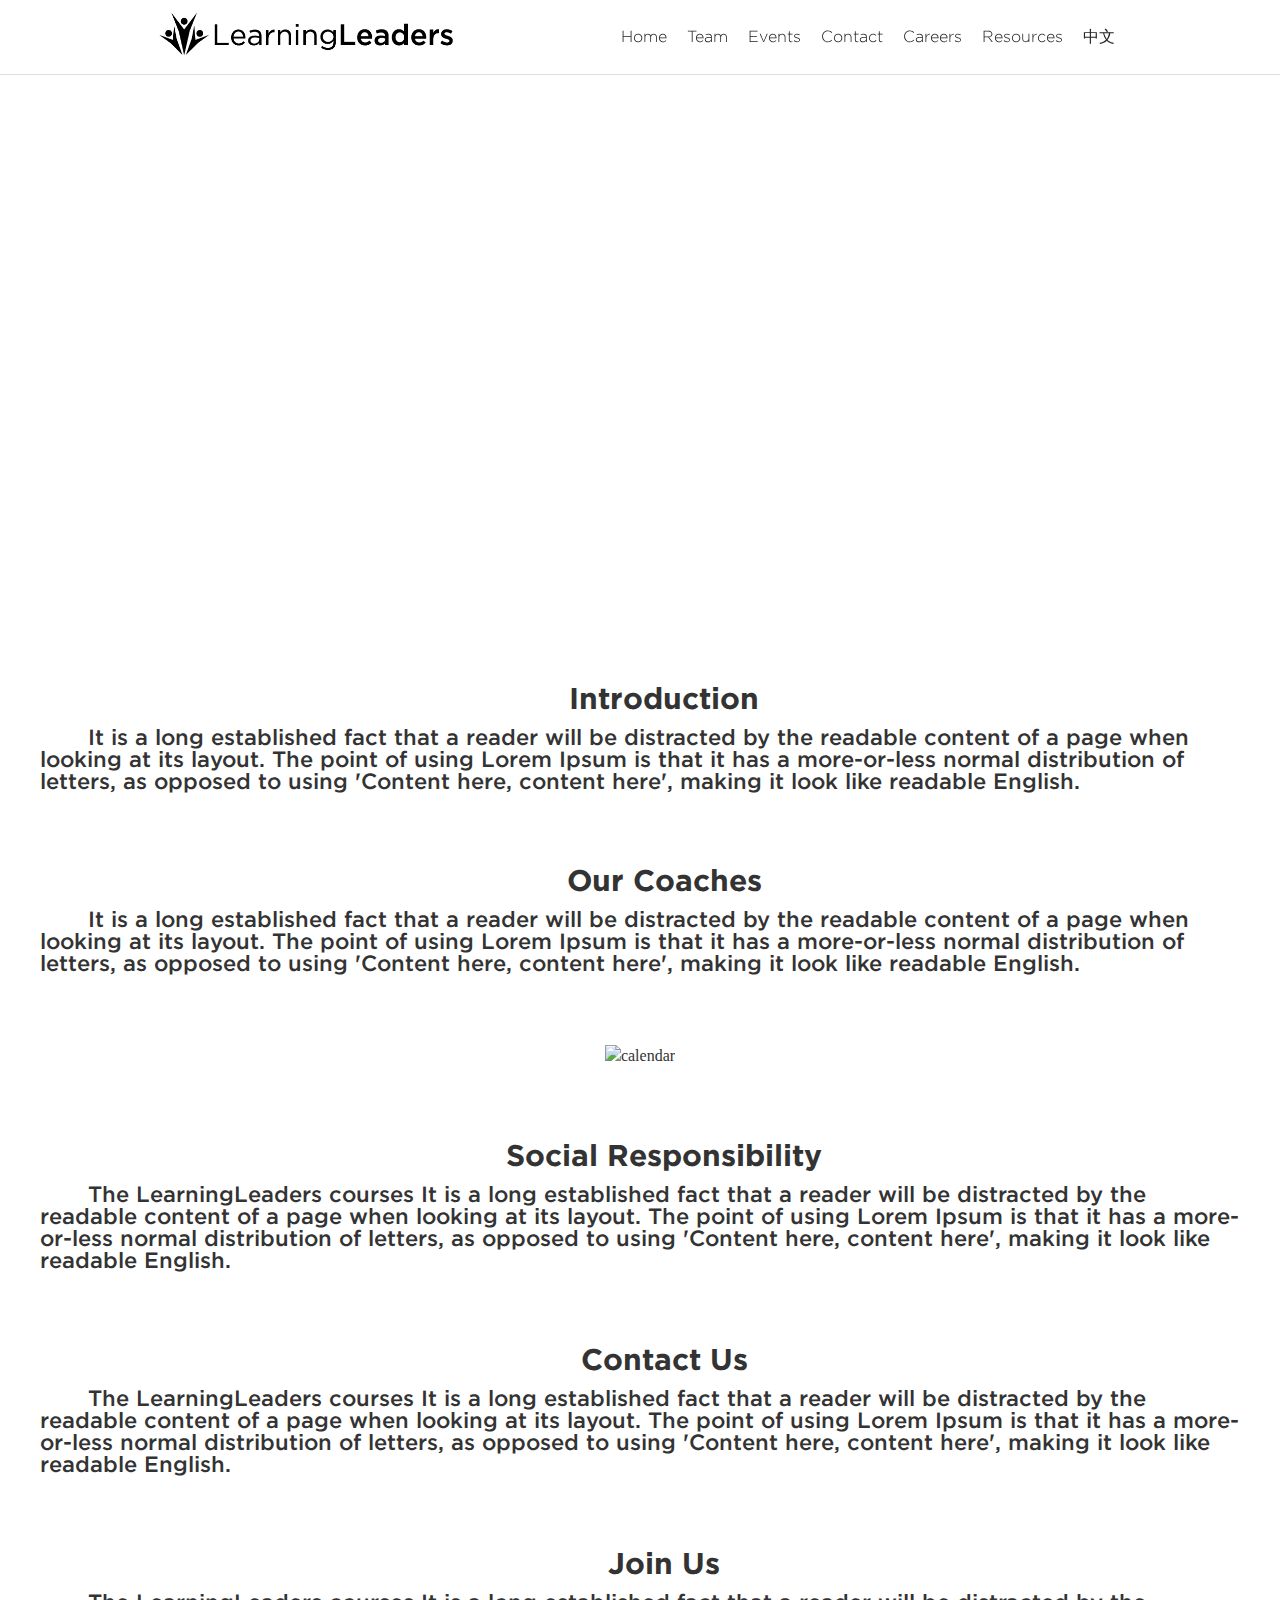
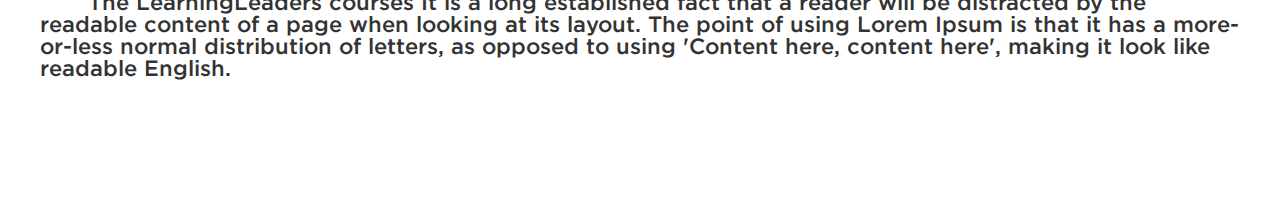
==== commit 85c94b6e: "Header styling and functionality on mobile" ====
--- a/about.html
+++ b/about.html
@@ -18,13 +18,13 @@
 </head>
 <body>
   <!-- Pre-existing webflor site header menu -->
-  <!-- <div data-collapse="medium" data-animation="over-right" data-duration="400" class="navigation w-nav">
-    <div class="div-block-6 w-clearfix"><img src="./images/2015Jan6_Final-Logo-White-Small.png" alt="" class="image-5"></div>
-    <nav role="navigation" class="nav-menu w-clearfix w-nav-menu"><a href="#learners" class="nav-link w-nav-link">Home</a><a href="/team.html" class="nav-link w-nav-link">Team</a><a href="#events" class="nav-link w-nav-link">Events</a><a href="#contact" class="nav-link w-nav-link">Contact</a><a href="http://www.joinlearningleaders.com" class="nav-link w-hidden-main w-hidden-medium w-hidden-small w-hidden-tiny w-nav-link">Careers</a><a href="http://joinlearningleaders.com" class="nav-link w-hidden-medium w-hidden-small w-hidden-tiny w-nav-link">Careers</a><a href="/resources.html" class="nav-link w-nav-link">Resources</a><a href="http://zh.learningleaders.com" class="nav-link w-nav-link">中文</a></nav>
+  <div data-collapse="medium" data-animation="over-right" data-duration="400" class="navigation w-nav">
+    <div class="div-block-6 w-clearfix"><img src="images/2015Jan6_Final-Logo-White-Small.png" alt="" class="image-5"></div>
+    <nav role="navigation" class="nav-menu w-clearfix w-nav-menu"><a href="#learners" class="nav-link w-nav-link">Home</a><a href="#team" class="nav-link w-nav-link">Team</a><a href="#events" class="nav-link w-nav-link">Events</a><a href="#contact" class="nav-link w-nav-link">Contact</a><a href="http://www.joinlearningleaders.com" class="nav-link w-hidden-main w-hidden-medium w-hidden-small w-hidden-tiny w-nav-link">Careers</a><a href="http://joinlearningleaders.com" class="nav-link w-hidden-medium w-hidden-small w-hidden-tiny w-nav-link">Careers</a><a href="files.html" class="nav-link w-nav-link">Resources</a><a href="http://zh.learningleaders.com" class="nav-link w-nav-link">中文</a></nav>
     <div class="nav-link menu w-hidden-main w-nav-button">
       <div class="icon-2 w-icon-nav-menu"></div>
     </div>
-  </div> -->
+  </div>
   <!-- Pre-existing webflor site header menu -->
   <div class="section" style="background-image: url(https://learningleaderstest.s3-ap-northeast-1.amazonaws.com/Meet-The-Team_2-p-1080.jpeg); background-size: cover;">
     <div class="header-content">
@@ -75,5 +75,6 @@
   <script src="http://code.jquery.com/jquery-3.4.1.min.js" integrity="sha256-CSXorXvZcTkaix6Yvo6HppcZGetbYMGWSFlBw8HfCJo=" crossorigin="anonymous"></script>
   <script crossorigin="anonymous" integrity="sha384-JjSmVgyd0p3pXB1rRibZUAYoIIy6OrQ6VrjIEaFf/nJGzIxFDsf4x0xIM+B07jRM" src="https://stackpath.bootstrapcdn.com/bootstrap/4.3.1/js/bootstrap.min.js"></script> 
   <script src="./js/careerScroll.js" type="text/javascript"></script>
+  <script src="js/webflow.js" type="text/javascript"></script>
 </body>
 </html>
--- a/css/learningleaders-free-business-template.webflow.css
+++ b/css/learningleaders-free-business-template.webflow.css
@@ -234,9 +234,11 @@
 .section.purple {
   height: 500px;
   background-color: #dde7ed;
-  background-image: url('../images/Meet-The-Team_2.jpg'), url('../images/inspiration-geometry.png');
-  background-position: 50% 50%, 0px 0px;
-  background-size: cover, 206px;
+  background-image: -webkit-gradient(linear, left top, left bottom, from(rgba(0, 132, 218, 0.55)), to(rgba(0, 132, 218, 0.55))), url('../images/Meet-The-Team_2.jpg'), url('../images/inspiration-geometry.png');
+  background-image: linear-gradient(180deg, rgba(0, 132, 218, 0.55), rgba(0, 132, 218, 0.55)), url('../images/Meet-The-Team_2.jpg'), url('../images/inspiration-geometry.png');
+  background-position: 0px 0px, 50% 50%, 0px 0px;
+  background-size: auto, cover, 206px;
+  opacity: 1;
 }
 
 .section.clients {
@@ -274,9 +276,10 @@
 .section.purple-copy {
   height: 500px;
   background-color: #dde7ed;
-  background-image: url('../images/Events_2.jpg');
-  background-position: 50% 50%;
-  background-size: cover;
+  background-image: -webkit-gradient(linear, left top, left bottom, from(rgba(255, 0, 0, 0.61)), to(rgba(255, 0, 0, 0.61))), url('../images/Events_2.jpg');
+  background-image: linear-gradient(180deg, rgba(255, 0, 0, 0.61), rgba(255, 0, 0, 0.61)), url('../images/Events_2.jpg');
+  background-position: 0px 0px, 50% 50%;
+  background-size: auto, cover;
 }
 
 .slider {
@@ -1402,7 +1405,7 @@
 
 .heading-18 {
   font-family: Gotham, sans-serif;
-  font-size: 48px;
+  font-size: 32px;
   font-weight: 300;
 }
 
@@ -2410,7 +2413,10 @@
 }
 
 .html-embed {
+  position: static;
   display: inline;
+  width: 80%;
+  height: 100%;
   float: none;
 }
 
@@ -3135,7 +3141,7 @@
 
 .coach-miriam {
   height: 400px;
-  background-image: url('../images/IMG_0180.JPG');
+  background-image: url('../images/Miriam-Kohn.jpg');
   background-position: 50% 0%;
   background-size: cover;
 }
@@ -3411,6 +3417,9 @@
     box-shadow: inset 0 1px 0 0 transparent;
   }
   .nav-link.menu {
+    position: absolute;
+    right: 0px;
+    width: auto !important;
     padding: 22px 17px;
     color: #000;
     font-size: 30px;
@@ -3485,6 +3494,8 @@
     margin-top: 15px;
   }
   .nav-link.menu {
+    position: absolute;
+    right: 0px;
     padding-top: 11px;
     padding-bottom: 11px;
   }
@@ -3540,6 +3551,26 @@
     background-image: -webkit-gradient(linear, left top, left bottom, from(null), to(null)), url('../images/FGA_5881.jpg'), url('../images/coolKidSpeech2.jpg');
     background-image: linear-gradient(180deg, null, null), url('../images/FGA_5881.jpg'), url('../images/coolKidSpeech2.jpg');
     background-repeat: repeat, repeat, no-repeat;
+  }
+  .div-block-6 {
+    position: static;
+    display: -webkit-box;
+    display: -webkit-flex;
+    display: -ms-flexbox;
+    display: flex;
+    -webkit-box-orient: horizontal;
+    -webkit-box-direction: normal;
+    -webkit-flex-direction: row;
+    -ms-flex-direction: row;
+    flex-direction: row;
+    -webkit-box-pack: start;
+    -webkit-justify-content: flex-start;
+    -ms-flex-pack: start;
+    justify-content: flex-start;
+    -webkit-box-align: start;
+    -webkit-align-items: flex-start;
+    -ms-flex-align: start;
+    align-items: flex-start;
   }
   .paragraph-11 {
     padding-right: 34px;
@@ -3578,6 +3609,7 @@
 @media (max-width: 479px) {
   .navigation {
     position: static;
+    height: 55px;
     margin-top: 0px;
     -webkit-box-orient: horizontal;
     -webkit-box-direction: normal;
@@ -3594,6 +3626,9 @@
     float: none;
   }
   .nav-link.menu {
+    position: absolute;
+    left: auto;
+    right: 0px;
     margin-top: 2px;
     padding-top: auto;
     padding-bottom: auto;
--- a/css/team.css
+++ b/css/team.css
@@ -6,6 +6,10 @@
 @font-face {
   font-family: "Gotham-Bold";
   src: url("../fonts/Gotham-Bold.otf") format('openType')
+}
+
+.center-container {
+  text-align: center;
 }
 
 /* Header */
